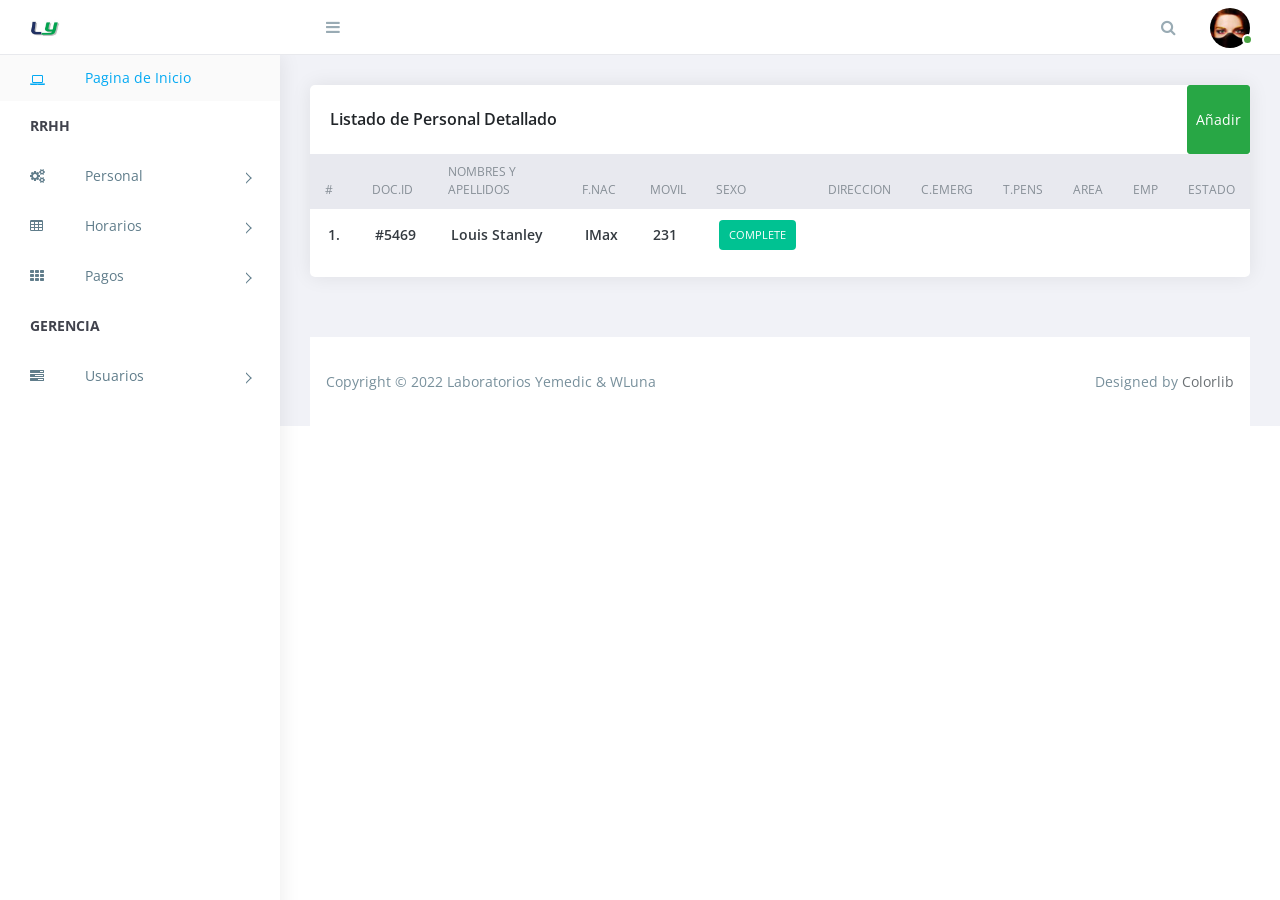
==== detallesPersonal.html @ c3672cf4 "Front Paginas de front para mostrar informacion sin modals de ingreso de informacion" ====
<!doctype html>
<html class="no-js" lang="es">
<head>
    <meta charset="utf-8">
    <meta http-equiv="X-UA-Compatible" content="IE=edge">
    <title>Laboratorios Yermedic - Virus</title>
    <meta name="description" content="Ela Admin - HTML5 Admin Template">
    <meta name="viewport" content="width=device-width, initial-scale=1">

    <link rel="apple-touch-icon" href="https://media-exp1.licdn.com/dms/image/C4D0BAQFACGJzlTq_3g/company-logo_200_200/0/1603932733398?e=2147483647&v=beta&t=RQSv37kl3bhIhgMnVl4vUYqnJke28mkpO6WRp7dadEI">
    <link rel="shortcut icon" href="https://media-exp1.licdn.com/dms/image/C4D0BAQFACGJzlTq_3g/company-logo_200_200/0/1603932733398?e=2147483647&v=beta&t=RQSv37kl3bhIhgMnVl4vUYqnJke28mkpO6WRp7dadEI">

    <link rel="stylesheet" href="https://cdn.jsdelivr.net/npm/normalize.css@8.0.0/normalize.min.css">
    <link rel="stylesheet" href="https://cdn.jsdelivr.net/npm/bootstrap@4.1.3/dist/css/bootstrap.min.css">
    <link rel="stylesheet" href="https://cdn.jsdelivr.net/npm/font-awesome@4.7.0/css/font-awesome.min.css">
    <link rel="stylesheet" href="https://cdn.jsdelivr.net/gh/lykmapipo/themify-icons@0.1.2/css/themify-icons.css">
    <link rel="stylesheet" href="https://cdn.jsdelivr.net/npm/pixeden-stroke-7-icon@1.2.3/pe-icon-7-stroke/dist/pe-icon-7-stroke.min.css">
    <link rel="stylesheet" href="https://cdnjs.cloudflare.com/ajax/libs/flag-icon-css/3.2.0/css/flag-icon.min.css">
    <link rel="stylesheet" href="assets/css/cs-skin-elastic.css">
    <link rel="stylesheet" href="assets/css/style.css">
    <!-- <script type="text/javascript" src="https://cdn.jsdelivr.net/html5shiv/3.7.3/html5shiv.min.js"></script> -->
    <link href="https://cdn.jsdelivr.net/npm/chartist@0.11.0/dist/chartist.min.css" rel="stylesheet">
    <link href="https://cdn.jsdelivr.net/npm/jqvmap@1.5.1/dist/jqvmap.min.css" rel="stylesheet">

    <link href="https://cdn.jsdelivr.net/npm/weathericons@2.1.0/css/weather-icons.css" rel="stylesheet" />
    <link href="https://cdn.jsdelivr.net/npm/fullcalendar@3.9.0/dist/fullcalendar.min.css" rel="stylesheet" />

</head>

<body>
    <!-- Left Panel -->
    <aside id="left-panel" class="left-panel">
        <nav class="navbar navbar-expand-sm navbar-default">
            <div id="main-menu" class="main-menu collapse navbar-collapse">
                <ul class="nav navbar-nav">
                    <li class="active">
                        <a href="index.html"><i class="menu-icon fa fa-laptop"></i>Pagina de Inicio</a>
                    </li>
                    <li class="menu-title">RRHH</li><!-- /.menu-title -->
                    <li class="menu-item-has-children dropdown">
                        <a href="#" class="dropdown-toggle" data-toggle="dropdown" aria-haspopup="true" aria-expanded="false"> <i class="menu-icon fa fa-cogs"></i>Personal</a>
                        <ul class="sub-menu children dropdown-menu"> 
                            <li><i class="fa fa-id-badge"></i><a href="ui-badges.html">Personal JJBoggio</a></li>
                            <li><i class="fa fa-bars"></i><a href="ui-tabs.html">Personal Yermedic</a></li>
                            <li><i class="fa fa-id-card-o"></i><a href="ui-cards.html">Personal Sideruk</a></li>
                            <!-- <li><i class="fa fa-spinner"></i><a href="ui-progressbar.html">Progress Bars</a></li> -->
                            <li><i class="fa fa-book"></i><a href="ui-switches.html">Lista de Personal</a></li>
                        </ul>
                    </li>
                    <li class="menu-item-has-children dropdown">
                        <a href="#" class="dropdown-toggle" data-toggle="dropdown" aria-haspopup="true" aria-expanded="false"> <i class="menu-icon fa fa-table"></i>Horarios</a>
                        <ul class="sub-menu children dropdown-menu">
                            <li><i class="fa fa-table"></i><a href="tables-basic.html">Horarios administrativos</a></li>
                            <li><i class="fa fa-table"></i><a href="tables-data.html">Horarios de operacion</a></li>
                            <li><i class="fa fa-table"></i><a href="tables-data.html">Asistencias</a></li>
                        </ul>
                    </li>
                    <li class="menu-item-has-children dropdown">
                        <a href="#" class="dropdown-toggle" data-toggle="dropdown" aria-haspopup="true" aria-expanded="false"> <i class="menu-icon fa fa-th"></i>Pagos</a>
                        <ul class="sub-menu children dropdown-menu">
                            <li><i class="menu-icon fa fa-th"></i><a href="forms-basic.html">Pagos administrativos</a></li>
                            <li><i class="menu-icon fa fa-th"></i><a href="forms-advanced.html">Pagos operarios</a></li>
                        </ul>
                    </li>

                    <li class="menu-title">Gerencia</li><!-- /.menu-title -->
                    <li class="menu-item-has-children dropdown">
                        <a href="#" class="dropdown-toggle" data-toggle="dropdown" aria-haspopup="true" aria-expanded="false"> <i class="menu-icon fa fa-tasks"></i>Usuarios</a>
                        <ul class="sub-menu children dropdown-menu">
                            <li><i class="menu-icon fa fa-fort-awesome"></i><a href="font-fontawesome.html">Registro</a></li>
                        </ul>
                    </li>
                    <!-- Charts -->
                    <!-- <li class="menu-item-has-children dropdown">
                        <a href="#" class="dropdown-toggle" data-toggle="dropdown" aria-haspopup="true" aria-expanded="false"> <i class="menu-icon fa fa-bar-chart"></i>Charts</a>
                        <ul class="sub-menu children dropdown-menu">
                            <li><i class="menu-icon fa fa-line-chart"></i><a href="charts-chartjs.html">Chart JS</a></li>
                            <li><i class="menu-icon fa fa-area-chart"></i><a href="charts-flot.html">Flot Chart</a></li>
                            <li><i class="menu-icon fa fa-pie-chart"></i><a href="charts-peity.html">Peity Chart</a></li>
                        </ul>
                    </li> -->
                </ul>
            </div><!-- /.navbar-collapse -->
        </nav>
    </aside>
    <!-- /#left-panel -->
    <!-- Right Panel -->
    <div id="right-panel" class="right-panel">
        <!-- Header-->
        <header id="header" class="header">
            <div class="top-left">
                <div class="navbar-header">
                    <a class="navbar-brand" href="./"><img src="assets/images/logo.jpg" alt="Logo" width="30" height="30"></a>
                    <a class="navbar-brand hidden" href="./"><img src="images/logo2.png" alt="Logo"></a>
                    <a id="menuToggle" class="menutoggle"><i class="fa fa-bars"></i></a>
                </div>
            </div>
            <div class="top-right">
                <div class="header-menu">
                    <div class="header-left">
                        <button class="search-trigger"><i class="fa fa-search"></i></button>
                        <div class="form-inline">
                            <form class="search-form">
                                <input class="form-control mr-sm-2" type="text" placeholder="Buscar ..." aria-label="Search">
                                <button class="search-close" type="submit"><i class="fa fa-close"></i></button>
                            </form>
                        </div>
                    </div>

                    <!-- Avatar de usuario -->
                    <div class="user-area dropdown float-right">
                        <a href="#" class="dropdown-toggle active" data-toggle="dropdown" aria-haspopup="true" aria-expanded="false">
                            <img class="user-avatar rounded-circle" src="assets/images/avatar/1.jpg" alt="User Avatar">
                        </a>

                        <div class="user-menu dropdown-menu">
                            <a class="nav-link" href="#"><i class="fa fa- user"></i>Wifi</a>

                            <a class="nav-link" href="#"><i class="fa fa-power -off"></i>Cerrar Sesion</a>
                        </div>
                    </div>

                </div>
            </div>
        </header>
        <!-- /#header -->
        <!-- Content -->
        <div class="content">
            <!-- Animated -->
            <div class="animated fadeIn">
                <div class="clearfix"></div>
                <!-- Orders -->
                <div class="orders">
                    <div class="row">
                        <div class="col">
                            <div class="card">
                                <div class="d-flex">
                                    <div class="card-body">
                                        <h4 class="box-title">Listado de Personal Detallado</h4>
                                    </div>
                                    <button class="btn btn-success btn-sm">
                                        Añadir
                                    </button>
                                </div>
                                <div class="card-body--">
                                    <div class="table-stats order-table ov-h">
                                        <table class="table ">
                                            <thead>
                                                <tr>
                                                    <th class="serial">#</th>
                                                    <th>Doc.Id</th>
                                                    <th>Nombres y Apellidos</th>
                                                    <th>F.Nac</th>
                                                    <th>Movil</th>
                                                    <th>Sexo</th>
                                                    <th>Direccion</th>
                                                    <th>C.Emerg</th>
                                                    <th>T.Pens</th>
                                                    <th>Area</th>
                                                    <th>Emp</th>
                                                    <th>Estado</th>
                                                </tr>
                                            </thead>
                                            <tbody>
                                                <tr>
                                                    <td class="serial">1.</td>
                                                    <td> #5469 </td>
                                                    <td>  <span class="name">Louis Stanley</span> </td>
                                                    <td> <span class="product">iMax</span> </td>
                                                    <td><span class="count">231</span></td>
                                                    <td>
                                                        <span class="badge badge-complete">Complete</span>
                                                    </td>
                                                </tr>                                               
                                            </tbody>
                                        </table>
                                    </div> <!-- /.table-stats -->
                                </div>
                            </div> <!-- /.card -->
                        </div>  <!-- /.col-lg-8 -->
                    </div>
                </div>
                <!-- /.orders -->
            </div>
            <!-- .animated -->
        </div>
        <!-- /.content -->
        <div class="clearfix"></div>
        <!-- Footer -->
        <footer class="site-footer">
            <div class="footer-inner bg-white">
                <div class="row">
                    <div class="col-sm-6">
                        Copyright &copy; 2022 Laboratorios Yemedic & WLuna
                    </div>
                    <div class="col-sm-6 text-right">
                        Designed by <a href="https://colorlib.com">Colorlib</a>
                    </div>
                </div>
            </div>
        </footer>
        <!-- /.site-footer -->
    </div>
    <!-- /#right-panel -->

    <!-- Scripts -->
    <script src="https://cdn.jsdelivr.net/npm/jquery@2.2.4/dist/jquery.min.js"></script>
    <script src="https://cdn.jsdelivr.net/npm/popper.js@1.14.4/dist/umd/popper.min.js"></script>
    <script src="https://cdn.jsdelivr.net/npm/bootstrap@4.1.3/dist/js/bootstrap.min.js"></script>
    <script src="https://cdn.jsdelivr.net/npm/jquery-match-height@0.7.2/dist/jquery.matchHeight.min.js"></script>
    <script src="assets/js/main.js"></script>

    <!--  Chart js -->
    <script src="https://cdn.jsdelivr.net/npm/chart.js@2.7.3/dist/Chart.bundle.min.js"></script>

    <!--Chartist Chart-->
    <script src="https://cdn.jsdelivr.net/npm/chartist@0.11.0/dist/chartist.min.js"></script>
    <script src="https://cdn.jsdelivr.net/npm/chartist-plugin-legend@0.6.2/chartist-plugin-legend.min.js"></script>

    <script src="https://cdn.jsdelivr.net/npm/jquery.flot@0.8.3/jquery.flot.min.js"></script>
    <script src="https://cdn.jsdelivr.net/npm/flot-pie@1.0.0/src/jquery.flot.pie.min.js"></script>
    <script src="https://cdn.jsdelivr.net/npm/flot-spline@0.0.1/js/jquery.flot.spline.min.js"></script>

    <script src="https://cdn.jsdelivr.net/npm/simpleweather@3.1.0/jquery.simpleWeather.min.js"></script>
    <script src="assets/js/init/weather-init.js"></script>

    <script src="https://cdn.jsdelivr.net/npm/moment@2.22.2/moment.min.js"></script>
    <script src="https://cdn.jsdelivr.net/npm/fullcalendar@3.9.0/dist/fullcalendar.min.js"></script>
    <script src="assets/js/init/fullcalendar-init.js"></script>

    <!--Local Stuff-->
    <script>
        
    </script>
</body>
</html>
---- assets/css/cs-skin-elastic.css ----
@font-face {
	font-family: 'icomoon';
	src:url('../fonts/icomoon/icomoon.eot?-rdnm34');
	src:url('../fonts/icomoon/icomoon.eot?#iefix-rdnm34') format('embedded-opentype'),
		url('../fonts/icomoon/icomoon.woff?-rdnm34') format('woff'),
		url('../fonts/icomoon/icomoon.ttf?-rdnm34') format('truetype'),
		url('../fonts/icomoon/icomoon.svg?-rdnm34#icomoon') format('svg');
	font-weight: normal;
	font-style: normal;
}

div.cs-skin-elastic {
	background: transparent;
	font-size: 1.5em;
	font-weight: 700;
	color: #5b8583;
}

@media screen and (max-width: 30em) {
	div.cs-skin-elastic { font-size: 1em; }
}

.cs-skin-elastic > span {
	background-color: #fff;
	z-index: 100;
}

.cs-skin-elastic > span::after {
	font-family: 'icomoon';
	content: '\e005';
	-webkit-backface-visibility: hidden;
	backface-visibility: hidden;
}

.cs-skin-elastic .cs-options {
	overflow: visible;
	background: transparent;
	opacity: 1;
	visibility: visible;
	padding-bottom: 1.25em;
	pointer-events: none;
}

.cs-skin-elastic.cs-active .cs-options {
	pointer-events: auto;
}

.cs-skin-elastic .cs-options > ul::before {
	content: '';
	position: absolute;
	width: 100%;
	height: 100%;
	left: 0;
	top: 0;
	-webkit-transform: scale3d(1,0,1);
	transform: scale3d(1,0,1);
	background: #fff;
	-webkit-transform-origin: 50% 0%;
	transform-origin: 50% 0%;
	-webkit-transition: -webkit-transform 0.3s;
	transition: transform 0.3s;
}

.cs-skin-elastic.cs-active .cs-options > ul::before {
	-webkit-transform: scale3d(1,1,1);
	transform: scale3d(1,1,1);
	-webkit-transition: none;
	transition: none;
	-webkit-animation: expand 0.6s ease-out;
  	animation: expand 0.6s ease-out;
}

.cs-skin-elastic .cs-options ul li {
	opacity: 0;
	-webkit-transform: translate3d(0,-25px,0);
	transform: translate3d(0,-25px,0);
	-webkit-transition: opacity 0.15s, -webkit-transform 0.15s;
	transition: opacity 0.15s, transform 0.15s;
}

.cs-skin-elastic.cs-active .cs-options ul li {
	-webkit-transform: translate3d(0,0,0);
	transform: translate3d(0,0,0);
	opacity: 1;
	-webkit-transition: none;
	transition: none;
	-webkit-animation: bounce 0.6s ease-out;
  	animation: bounce 0.6s ease-out;
}

/* Optional delays (problematic in IE 11/Win) */
/*
.cs-skin-elastic.cs-active .cs-options ul li:first-child {
	-webkit-animation-delay: 0.1s;
	animation-delay: 0.1s;
}

.cs-skin-elastic.cs-active .cs-options ul li:nth-child(2) {
	-webkit-animation-delay: 0.15s;
	animation-delay: 0.15s;
}

.cs-skin-elastic.cs-active .cs-options ul li:nth-child(3) {
	-webkit-animation-delay: 0.2s;
	animation-delay: 0.2s;
}

.cs-skin-elastic.cs-active .cs-options ul li:nth-child(4) {
	-webkit-animation-delay: 0.25s;
	animation-delay: 0.25s;
} 

/* with more items, more delays declarations are needed */


.cs-skin-elastic .cs-options span {
	background-repeat: no-repeat;
	background-position: 1.5em 50%;
	background-size: 2em auto;
	padding: 0.8em 1em 0.8em 4em;
}

.cs-skin-elastic .cs-options span:hover,
.cs-skin-elastic .cs-options li.cs-focus span,
.cs-skin-elastic .cs-options .cs-selected span {
	color: #1e4c4a;
}

.cs-skin-elastic .cs-options .cs-selected span::after {
	content: '';
}

.cs-skin-elastic .cs-options li.flag-france span {
	background-image: url(../img/france.svg);
}

.cs-skin-elastic .cs-options li.flag-brazil span {
	background-image: url(../img/brazil.svg);
}

.cs-skin-elastic .cs-options li.flag-safrica span {
	background-image: url(../img/south-africa.svg);
}

.cs-skin-elastic .cs-options li.flag-argentina span {
	background-image: url(../img/argentina.svg);
}

@-webkit-keyframes expand { 
	0% { -webkit-transform: scale3d(1,0,1); }
	25% { -webkit-transform: scale3d(1,1.2,1); }
	50% { -webkit-transform: scale3d(1,0.85,1); }
	75% { -webkit-transform: scale3d(1,1.05,1) }
	100% { -webkit-transform: scale3d(1,1,1); }
}

@keyframes expand { 
	0% { -webkit-transform: scale3d(1,0,1); transform: scale3d(1,0,1); }
	25% { -webkit-transform: scale3d(1,1.2,1); transform: scale3d(1,1.2,1); }
	50% { -webkit-transform: scale3d(1,0.85,1); transform: scale3d(1,0.85,1); }
	75% { -webkit-transform: scale3d(1,1.05,1); transform: scale3d(1,1.05,1); }
	100% { -webkit-transform: scale3d(1,1,1); transform: scale3d(1,1,1); }
}


@-webkit-keyframes bounce { 
	0% { -webkit-transform: translate3d(0,-25px,0); opacity:0; }
	25% { -webkit-transform: translate3d(0,10px,0); }
	50% { -webkit-transform: translate3d(0,-6px,0); }
	75% { -webkit-transform: translate3d(0,2px,0); }
	100% { -webkit-transform: translate3d(0,0,0); opacity: 1; }
}

@keyframes bounce { 
	0% { -webkit-transform: translate3d(0,-25px,0); transform: translate3d(0,-25px,0); opacity:0; }
	25% { -webkit-transform: translate3d(0,10px,0); transform: translate3d(0,10px,0); }
	50% { -webkit-transform: translate3d(0,-6px,0); transform: translate3d(0,-6px,0); }
	75% { -webkit-transform: translate3d(0,2px,0); transform: translate3d(0,2px,0); }
	100% { -webkit-transform: translate3d(0,0,0); transform: translate3d(0,0,0); opacity: 1; }
}


/* Default custom select styles */
div.cs-select {
	display: inline-block;
	vertical-align: middle;
	position: relative;
	text-align: left;
	background: #f1f2f7;
	z-index: 100;
	width: 100%;
	max-width: 80px;
	margin-left: 25px;
	-webkit-touch-callout: none;
	-webkit-user-select: none;
	-khtml-user-select: none;
	-moz-user-select: none;
	-ms-user-select: none;
	user-select: none;
}

div.cs-select:focus {
	outline: none; /* For better accessibility add a style for this in your skin */
}

.cs-select select {
	display: none;
}

.cs-select span {
	display: block;
	position: relative;
	cursor: pointer;
	padding: 9px 15px;
	white-space: nowrap;
	overflow: hidden;
	text-overflow: ellipsis;
}

/* Placeholder and selected option */

.cs-select > span::after,
.cs-select .cs-selected span::after {
	speak: none;
	position: absolute;
	top: 50%;
	-webkit-transform: translateY(-50%);
	transform: translateY(-50%);
	-webkit-font-smoothing: antialiased;
	-moz-osx-font-smoothing: grayscale;
}

.cs-select > span::after {
	content: "\f107";
	font-family: 'Fontawesome';
	right: 1em;
}

.cs-select .cs-selected span::after {
	content: '\2713';
	margin-left: 1em;
}

.cs-select.cs-active > span::after {
	-webkit-transform: translateY(-50%) rotate(180deg);
	transform: translateY(-50%) rotate(180deg);
}

div.cs-active {
	z-index: 200;
}

/* Options */
.cs-select .cs-options {
	position: absolute;
	overflow: hidden;
	width: 100%;
	background: #f1f2f7;
	visibility: hidden;
}

.cs-select.cs-active .cs-options {
	visibility: visible;
}

.cs-select ul {
	list-style: none;
	margin: 0;
	padding: 0;
	width: 100%;
}

.cs-select ul span {
	padding: 5px 15px;
}
.cs-select ul li {
	display: block;
}
.cs-select ul li.cs-focus span {
	background-color: #ddd;
}

/* Optgroup and optgroup label */
.cs-select li.cs-optgroup ul {
	padding-left: 1em;
}

.cs-select li.cs-optgroup > span {
	cursor: default;
}
---- assets/css/style.css ----
/* This css file is to over write bootstarp css
--------------------------------------------------------- /
* Theme Name: Ela Admin Template
* Theme URI: http://demos.jeweltheme.com/
* Author: jewel_theme
* Author URI: http://themeforest.net/user/jewel_theme/portfolio
* Description:
* Version: 1.0.0
* License: GNU General Public License v2 or later
* License URI: http://www.gnu.org/licenses/gpl-2.0.html
* Tags: html, themplate, Ela Admin
--------------------------------------------------------- */
/* 


Googel Fonts  */
@import url("https://fonts.googleapis.com/css?family=Open+Sans:400,600,700");
/* Googel Fonts End  

*/
@import url("https://fonts.googleapis.com/css?family=Open+Sans:400,600,700");
.bg-flat-color-1 {
  background: #00c292; }

.bg-flat-color-2 {
  background: #ab8ce4; }

.bg-flat-color-3 {
  background: #03a9f3; }

.bg-flat-color-4 {
  background: #fb9678; }

.bg-flat-color-5 {
  background: #66bb6a; }

.bg-flat-color-6 {
  background: #5c6bc0; }

.bg-transparent {
  background-color: transparent; }

.white-color {
  color: #fff; }

.flat-color-1 {
  color: #00c292; }

.flat-color-2 {
  color: #ab8ce4; }

.flat-color-3 {
  color: #03a9f3; }

.flat-color-4 {
  color: #fb9678; }

.flat-color-5 {
  color: #66bb6a; }

.flat-color-6 {
  color: #5c6bc0; }

.bg-twitter {
  background: #1da1f2; }

.bg-facebook {
  background: #3b5998; }

.bg-instagram {
  background: #833ab4; }

.bg- {
  background: #ef5350; }

.bg- {
  background: #4dbd74; }

.bg- {
  background: #66bb6a; }

.bg-white {
  background-color: #fff; }

.fade-5 {
  opacity: 0.5; }

.icon-lg {
  font-size: 4.68em; }

.fw-r {
  font-weight: normal; }

.color-gray {
  color: #868e96; }

.text-up {
  text-transform: uppercase; }

.br-0 {
  border: none !important; }

.black-rgba {
  background-color: rgba(0, 0, 0, 0.15) !important; }

.color-white {
  color: #fff !important; }

.color-red {
  color: #dc3545; }

.font-3xl {
  font-size: 2.8125em; }

.font-4xl {
  font-size: 3.75em; }

.width-90 {
  width: 90px; }

.height-15 {
  height: 15px; }

.height-93 {
  height: 93px; }

.height-100 {
  height: 100px; }

.inline-block {
  display: inline-block; }

.mb-15 {
  margin-bottom: 15px; }

/* 


Googel Fonts  */
/* Googel Fonts End  

*/
.bg-flat-color-1 {
  background: #00c292; }

.bg-flat-color-2 {
  background: #ab8ce4; }

.bg-flat-color-3 {
  background: #03a9f3; }

.bg-flat-color-4 {
  background: #fb9678; }

.bg-flat-color-5 {
  background: #66bb6a; }

.bg-flat-color-6 {
  background: #5c6bc0; }

.bg-transparent {
  background-color: transparent; }

.white-color {
  color: #fff; }

.flat-color-1 {
  color: #00c292; }

.flat-color-2 {
  color: #ab8ce4; }

.flat-color-3 {
  color: #03a9f3; }

.flat-color-4 {
  color: #fb9678; }

.flat-color-5 {
  color: #66bb6a; }

.flat-color-6 {
  color: #5c6bc0; }

.bg-twitter {
  background: #1da1f2; }

.bg-facebook {
  background: #3b5998; }

.bg-instagram {
  background: #833ab4; }

.bg- {
  background: #ef5350; }

.bg- {
  background: #4dbd74; }

.bg- {
  background: #66bb6a; }

.bg-white {
  background-color: #fff; }

.fade-5 {
  opacity: 0.5; }

.icon-lg {
  font-size: 4.68em; }

.fw-r {
  font-weight: normal; }

.color-gray {
  color: #868e96; }

.text-up {
  text-transform: uppercase; }

.br-0 {
  border: none !important; }

.black-rgba {
  background-color: rgba(0, 0, 0, 0.15) !important; }

.color-white {
  color: #fff !important; }

.color-red {
  color: #dc3545; }

.font-3xl {
  font-size: 2.8125em; }

.font-4xl {
  font-size: 3.75em; }

.width-90 {
  width: 90px; }

.height-15 {
  height: 15px; }

.height-93 {
  height: 93px; }

.height-100 {
  height: 100px; }

.inline-block {
  display: inline-block; }

.mb-15 {
  margin-bottom: 15px; }

.tdl-holder {
  margin: 0 auto; }
  .tdl-holder ul {
    list-style: none;
    margin: 0;
    padding: 0; }
  .tdl-holder li {
    position: relative;
    background-color: transparent;
    list-style: outside none none;
    margin: 0;
    padding: 7px 0; }
    .tdl-holder li:after, .tdl-holder li:before {
      content: "\f142";
      top: 24px;
      position: absolute;
      font: normal normal normal 14px/1 FontAwesome;
      -webkit-font-smoothing: antialiased;
      -moz-osx-font-smoothing: grayscale;
      z-index: 99;
      color: #99abb4; }
    .tdl-holder li:after {
      left: 10px; }
    .tdl-holder li:before {
      left: 14px; }
    .tdl-holder li span {
      margin-left: 30px;
      vertical-align: middle;
      -webkit-transition: all 0.2s linear;
      transition: all 0.2s linear; }
  .tdl-holder label {
    cursor: pointer;
    display: block;
    line-height: 50px;
    padding: 0 15px;
    padding-left: 30px;
    position: relative;
    margin: 0 !important;
    background: #fafafa;
    color: #99abb4;
    font-size: 15px;
    -webkit-transition: all 0.2s linear;
    transition: all 0.2s linear; }
    .tdl-holder label:hover {
      background-color: rgba(153, 171, 180, 0.1); }
    .tdl-holder label a {
      border-radius: 50%;
      color: rgba(153, 171, 180, 0.5);
      float: right;
      line-height: normal;
      margin-top: 15px;
      text-align: center;
      text-decoration: none;
      height: 16px;
      width: 20px;
      -webkit-transition: all 0.2s linear;
      transition: all 0.2s linear; }
      .tdl-holder label a:hover {
        color: rgba(153, 171, 180, 0.8); }
  .tdl-holder input[type="checkbox"] {
    cursor: pointer;
    opacity: 0;
    position: absolute; }
    .tdl-holder input[type="checkbox"] + i {
      border: 1px solid rgba(153, 171, 180, 0.3);
      display: block;
      height: 18px;
      position: absolute;
      top: 15px;
      width: 18px;
      z-index: 1; }
    .tdl-holder input[type="checkbox"]:checked + i::after {
      content: "\e64c";
      font-family: 'themify';
      display: block;
      color: rgba(153, 171, 180, 0.5);
      left: 0;
      position: absolute;
      top: -16px;
      z-index: 2; }
    .tdl-holder input[type="checkbox"]:checked ~ span {
      text-decoration: line-through; }
  .tdl-holder input[type="text"] {
    height: 60px;
    margin-top: 20px;
    font-size: 14px; }

.transition {
  -webkit-transition: all 0.3s ease;
  transition: all 0.3s ease; }

body {
  display: table;
  font-family: "Open Sans", sans-serif;
  font-size: 16px;
  width: 100%; }

p {
  font-size: 16px;
  font-family: "Open Sans", sans-serif;
  font-weight: 400;
  line-height: 24px;
  color: #878787; }

p:focus {
  border: none;
  outline: 0; }

a, button {
  text-decoration: none;
  outline: none !important;
  color: #878787;
  -webkit-transition: all 0.25s ease;
  transition: all 0.25s ease; }

a:hover,
a:focus {
  text-decoration: none;
  color: #000; }

h1,
h2,
h3,
h4,
h5,
h6 {
  margin: 0; }

h5 {
  font-size: 1em; }

ul,
ol {
  padding-left: 0; }

.btn:focus,
button:focus {
  -webkit-box-shadow: none !important;
          box-shadow: none !important;
  outline: 0; }

.btn.disabled, .btn:disabled {
  cursor: not-allowed; }

img {
  max-width: 100%; }

.modal-header {
  display: block; }

.mb-0 {
  margin-bottom: 0; }

.pb-0 {
  padding-bottom: 0; }

.ov-h {
  overflow: hidden; }

.btn,
button,
input,
textarea {
  -webkit-box-shadow: none;
          box-shadow: none;
  outline: 0 !important; }

.no-padding {
  padding: 0 !important; }

.progress-thin {
  border-radius: 0;
  height: 5px; }

canvas {
  max-width: 100%; }

.btn {
  border-radius: 3px; }

.text-muted {
  font-size: 14px; }
  .text-muted.muted-black {
    color: #333648 !important;
    font-weight: 600; }

.progress-box {
  margin-bottom: 30px; }
  .progress-box .por-title {
    font-size: 1em;
    font-weight: 600;
    color: #868e96;
    padding-bottom: 5px; }
  .progress-box .por-txt {
    font-size: 13px;
    padding-bottom: 5px; }

.order-table {
  position: relative; }
  .order-table:after, .order-table:before {
    content: "";
    position: absolute;
    top: 0px;
    height: 37px;
    width: 10px;
    background: #e8e9ef; }
  .order-table:after {
    right: -1px; }
  .order-table:before {
    left: -1px; }
  .order-table tr th {
    background: #e8e9ef; }
  .order-table tr td:last-child, .order-table tr th:last-child {
    text-align: right; }
  .order-table tr:last-child td {
    border: none; }
  .order-table .badge {
    color: white;
    padding: 10px;
    text-transform: uppercase;
    font-weight: normal; }
  .order-table .badge-complete {
    background: #00c292; }
  .order-table .badge-pending {
    background: #fb9678; }

.messenger-box {
  padding-top: 15px; }
  .messenger-box ul {
    padding-left: 0;
    display: inline-block;
    width: 100%;
    padding-bottom: 15px; }
  .messenger-box li {
    list-style: none;
    padding-bottom: 20px; }
  .messenger-box .avatar {
    width: 64px;
    float: left; }
    .messenger-box .avatar img {
      border-radius: 100%; }
    .messenger-box .avatar .send-time {
      font-size: 11px;
      text-align: center;
      padding-top: 5px; }
  .messenger-box .msg-box {
    margin-left: 84px; }
  .messenger-box .inner-box {
    position: relative;
    border-radius: 10px;
    background-color: #f1f2f7;
    font-size: 14px;
    color: #9aa0a4;
    padding: 14px 20px;
    display: table; }
    .messenger-box .inner-box .name {
      font-size: 16px;
      padding-bottom: 10px; }
    .messenger-box .inner-box:after {
      content: "";
      position: absolute;
      top: 10px;
      left: -18px;
      width: 18px;
      height: 18px;
      border-style: solid;
      border-width: 9px;
      border-color: transparent #f1f2f7 transparent transparent; }
  .messenger-box .msg-sent .avatar, .messenger-box .msg-sent .msg-box {
    float: right; }
  .messenger-box .msg-sent .msg-box {
    margin-left: 0;
    margin-right: 20px; }
  .messenger-box .msg-sent .inner-box:after {
    left: inherit;
    right: -18px;
    border-color: transparent transparent transparent #f1f2f7; }
  .messenger-box .send-mgs {
    margin-top: 20px;
    margin-bottom: 9px;
    position: relative; }
    .messenger-box .send-mgs .yourmsg {
      margin-right: 55px; }
      .messenger-box .send-mgs .yourmsg input {
        border: 1px solid #eceff1;
        height: 40px;
        line-height: 40px;
        font-size: 14px;
        border-radius: 7px; }
    .messenger-box .send-mgs .msg-send-btn {
      background: #03a9f3;
      color: #fff;
      font-size: 28px;
      border-radius: 7px;
      padding: 0;
      text-align: center;
      height: 40px;
      width: 40px;
      position: absolute;
      right: 0;
      top: 0; }

/* Global Styles */
/* Main Styles */
aside.left-panel {
  background: #fff;
  height: 100vh;
  padding: 0;
  vertical-align: top;
  width: 280px;
  -webkit-box-shadow: 1px 0 20px rgba(0, 0, 0, 0.08);
          box-shadow: 1px 0 20px rgba(0, 0, 0, 0.08);
  position: fixed;
  left: 0;
  bottom: 0;
  top: 55px;
  z-index: 999; }
  aside.left-panel:hover {
    overflow-x: scroll; }

.open aside.left-panel:hover {
  overflow-x: inherit; }

.small-device .right-panel {
  margin-left: 83px; }

.navbar {
  background: #fff;
  border-radius: 0;
  border: none;
  display: inline-block;
  margin: 0;
  padding: 0;
  vertical-align: top; }
  .navbar .main-menu {
    float: left;
    padding: 0;
    padding-bottom: 50px; }
  .navbar .menu-title {
    color: #41434d;
    clear: both;
    display: block;
    font-family: 'Open Sans';
    font-size: 14px;
    font-weight: 700;
    line-height: 50px;
    padding: 0;
    text-transform: uppercase;
    width: 100%; }
  .navbar .navbar-nav {
    float: none;
    position: relative; }
    .navbar .navbar-nav > li {
      padding-left: 30px;
      padding-right: 30px; }
      .navbar .navbar-nav > li.active {
        background: #fafafa; }
    .navbar .navbar-nav li {
      width: 100%; }
      .navbar .navbar-nav li.active .menu-icon, .navbar .navbar-nav li:hover .toggle_nav_button:before,
      .navbar .navbar-nav li .toggle_nav_button.nav-open:before {
        color: #03a9f3; }
      .navbar .navbar-nav li .dropdown-toggle:after {
        display: none; }
      .navbar .navbar-nav li > a {
        background: none !important;
        color: #607d8b;
        display: inline-block;
        font-size: 14px;
        line-height: 26px;
        padding: 10px 0;
        position: relative;
        width: 100%; }
        .navbar .navbar-nav li > a:hover, .navbar .navbar-nav li > a:hover .menu-icon {
          color: #03a9f3; }
        .navbar .navbar-nav li > a .menu-icon {
          color: #607d8b;
          float: left;
          margin-top: 8px;
          width: 55px;
          text-align: left;
          z-index: 9; }
        .navbar .navbar-nav li > a .menu-title-text {
          font-size: 14px; }
        .navbar .navbar-nav li > a .badge {
          border-radius: 0;
          font-weight: 600;
          float: right;
          margin: 6px 0 0 0;
          padding: 0.4em 0.5em; }
      .navbar .navbar-nav li.menu-item-has-children {
        position: relative; }
        .navbar .navbar-nav li.menu-item-has-children a {
          line-height: 30px; }
          .navbar .navbar-nav li.menu-item-has-children a:before {
            content: "";
            position: absolute;
            top: 23px;
            right: 0;
            width: 8px;
            height: 8px;
            border-style: solid;
            border-width: 1px;
            border-color: #607d8b #607d8b transparent transparent;
            -webkit-transform: rotate(45deg);
                    transform: rotate(45deg);
            -webkit-transition: all .25s ease;
            transition: all .25s ease; }
          .navbar .navbar-nav li.menu-item-has-children a:hover:before {
            border-color: #03a9f3 #03a9f3 transparent transparent; }
        .navbar .navbar-nav li.menu-item-has-children .sub-menu {
          background: #fff;
          border: none;
          -webkit-box-shadow: none;
                  box-shadow: none;
          overflow-y: hidden;
          padding: 0 0 0 35px; }
          .navbar .navbar-nav li.menu-item-has-children .sub-menu li {
            position: relative; }
          .navbar .navbar-nav li.menu-item-has-children .sub-menu i {
            color: #c8c9ce;
            float: left;
            padding: 0;
            position: absolute;
            left: 0;
            font-size: 14px;
            top: 9px; }
          .navbar .navbar-nav li.menu-item-has-children .sub-menu a {
            padding: 2px 0 2px 30px; }
            .navbar .navbar-nav li.menu-item-has-children .sub-menu a:before {
              content: '';
              display: none; }
            .navbar .navbar-nav li.menu-item-has-children .sub-menu a .menu-icon {
              top: 13px;
              text-align: left;
              width: 25px; }
        .navbar .navbar-nav li.menu-item-has-children.show a:before {
          border-color: transparent #607d8b #607d8b transparent;
          top: 20px;
          right: -5px; }
        .navbar .navbar-nav li.menu-item-has-children.show a:hover:before {
          border-color: transparent #03a9f3 #03a9f3 transparent; }
        .navbar .navbar-nav li.menu-item-has-children.show .sub-menu {
          max-height: 1000px;
          opacity: 1;
          position: static !important; }

.navbar .navbar-nav > .active > a,
.navbar .navbar-nav > .active > a:focus,
.navbar .navbar-nav > .active > a:hover {
  color: #03a9f3; }

.navbar-nav li span.count {
  background: #a9d86e;
  border-radius: 50%;
  color: #fff;
  font-family: 'Open Sans';
  font-size: 9px;
  font-weight: 700;
  float: right;
  height: 20px;
  width: 20px;
  line-height: 20px;
  margin-right: 15px;
  text-align: center; }

.open .navbar .navbar-brand.hidden {
  display: block; }
.open .sub-menu .subtitle {
  display: block;
  font-size: 15px;
  line-height: 35px;
  color: #607d8b;
  border-bottom: 1px solid rgba(96, 125, 139, 0.15); }
.open .sub-menu i {
  left: 15px !important; }

.sub-menu .subtitle {
  display: none; }
  .sub-menu .subtitle > .menu-icon {
    display: none; }

.open aside.left-panel {
  max-width: 83px;
  width: 83px; }
  .open aside.left-panel .navbar .navbar-header {
    padding: 0; }
  .open aside.left-panel .navbar .navbar-brand {
    display: none; }
    .open aside.left-panel .navbar .navbar-brand.hidden {
      display: block !important;
      text-align: center;
      width: 100%; }
      .open aside.left-panel .navbar .navbar-brand.hidden img {
        max-width: 100%;
        margin: 0 auto; }
    .open aside.left-panel .navbar .navbar-brand.d-md-none {
      display: block !important;
      margin: 13px 0 0;
      min-height: 67px;
      padding: 0;
      text-align: center; }
  .open aside.left-panel .navbar .navbar-nav:before {
    display: none !important; }
  .open aside.left-panel .navbar .navbar-nav li {
    position: relative;
    padding: 0 15px; }
    .open aside.left-panel .navbar .navbar-nav li a {
      font-size: 0;
      z-index: 0;
      -webkit-transition: none;
      transition: none; }
      .open aside.left-panel .navbar .navbar-nav li a .menu-icon {
        font-size: 20px;
        z-index: -1;
        text-align: center;
        width: inherit; }
      .open aside.left-panel .navbar .navbar-nav li a .menu-title-text {
        font-size: 0; }
      .open aside.left-panel .navbar .navbar-nav li a .badge {
        display: none; }
    .open aside.left-panel .navbar .navbar-nav li > a {
      max-width: 60px;
      padding-left: 0; }
    .open aside.left-panel .navbar .navbar-nav li.menu-item-has-children {
      overflow: hidden; }
      .open aside.left-panel .navbar .navbar-nav li.menu-item-has-children ul {
        padding-left: 0; }
      .open aside.left-panel .navbar .navbar-nav li.menu-item-has-children .sub-menu {
        display: block;
        left: 83px;
        top: 0; }
        .open aside.left-panel .navbar .navbar-nav li.menu-item-has-children .sub-menu li a {
          display: block;
          font-size: 14px;
          max-width: inherit;
          padding: 2px 15px 2px 25px;
          width: 100%; }
          .open aside.left-panel .navbar .navbar-nav li.menu-item-has-children .sub-menu li a .menu-icon {
            text-align: center; }
      .open aside.left-panel .navbar .navbar-nav li.menu-item-has-children.show {
        overflow: visible; }
        .open aside.left-panel .navbar .navbar-nav li.menu-item-has-children.show .sub-menu {
          position: absolute !important;
          width: 180px;
          -webkit-box-shadow: 1px 0 20px rgba(0, 0, 0, 0.08);
                  box-shadow: 1px 0 20px rgba(0, 0, 0, 0.08); }
    .open aside.left-panel .navbar .navbar-nav li span.count {
      display: none;
      margin-right: 5px;
      z-index: 1; }
    .open aside.left-panel .navbar .navbar-nav li.active a:after {
      content: '';
      display: none; }
  .open aside.left-panel .navbar .navbar-nav .menu-title {
    font-size: 0;
    line-height: 0;
    opacity: 0;
    padding: 0; }
  .open aside.left-panel .menutoggle {
    background-color: #dc3545;
    color: #fff !important;
    right: -20px;
    text-align: center; }

/* Right panel */
.right-panel {
  background: #f1f2f7;
  margin-left: 280px;
  margin-top: 55px; }
  .right-panel .top-left {
    width: 350px;
    float: left; }
  .right-panel .top-rigth {
    float: left; }
  .right-panel .breadcrumbs {
    float: left;
    margin-top: 30px;
    padding: 0 1.875em;
    width: 100%; }
    .right-panel .breadcrumbs .breadcrumbs-inner {
      background-color: #fff; }
    .right-panel .breadcrumbs .col-lg-8 .page-header {
      float: left; }
  .right-panel .page-header {
    min-height: 50px;
    margin: 0px;
    padding: 0px 15px;
    background: #ffffff;
    border-bottom: 0px; }
    .right-panel .page-header h1 {
      font-size: 18px;
      padding: 15px 0; }
    .right-panel .page-header .breadcrumb {
      margin: 0px;
      padding: 13.5px 0;
      background: #fff;
      text-transform: capitalize; }
    .right-panel .page-header .breadcrumb > li + li:before {
      padding: 0 5px;
      color: #ccc;
      content: "/\00a0"; }

.right-panel header.header {
  background: #fff;
  border-bottom: 1px solid #e8e9ed;
  -webkit-box-shadow: none;
          box-shadow: none;
  clear: both;
  padding: 0 30px;
  height: 55px;
  position: fixed;
  left: 280px;
  left: 0;
  right: 0;
  top: 0;
  z-index: 999; }
.right-panel .navbar-brand {
  width: 250px;
  display: inline-block; }
.right-panel .menutoggle {
  padding-top: 7px; }
.right-panel .navbar-header {
  width: 100%;
  background-color: #fff;
  padding: 0 1.25em 0 0; }
  .right-panel .navbar-header > a {
    display: inline-block; }
.right-panel .navbar-brand {
  line-height: 42px; }
  .right-panel .navbar-brand img {
    max-width: 145px; }
  .right-panel .navbar-brand.hidden {
    display: none; }

.open .right-panel {
  margin-left: 83px; }
.open .let-panel {
  z-index: 999; }

header.fixed-top {
  background: #fff;
  padding: 20px; }

.menutoggle {
  background-color: transparent;
  color: #99abb4 !important;
  cursor: pointer;
  font-size: 1em;
  height: 40px;
  line-height: 40px;
  width: 40px;
  display: block;
  text-align: right; }

.search-trigger {
  background: transparent;
  border: none;
  color: #99abb4;
  cursor: pointer;
  font-size: 16px;
  line-height: 55px;
  padding: 0;
  width: 43px; }

header .form-inline {
  background: #131c21;
  display: none;
  height: 55px;
  margin: 0;
  width: 100%;
  position: absolute;
  left: 0;
  top: 0;
  z-index: 9999; }
  header .form-inline .search-form {
    height: 100%;
    max-width: 1025px;
    margin: 0 auto;
    position: relative; }
    header .form-inline .search-form input[type="text"] {
      background: #131c21;
      border: none;
      border-radius: 0;
      -webkit-box-shadow: none;
              box-shadow: none;
      color: #d3d3d3;
      font-size: 16px;
      height: inherit;
      margin-right: 0 !important;
      padding: 10px 36px 10px 15px;
      width: 100%; }
    header .form-inline .search-form input[type="text"].active,
    header .form-inline .search-form input[type="text"]:focus {
      border-color: rgba(0, 0, 0, 0.125);
      outline: 0; }
    header .form-inline .search-form button {
      background: transparent;
      border: none;
      color: #fff;
      font-size: 16px;
      position: absolute;
      right: 15px;
      top: 50%;
      margin-top: -14px !important; }
    header .form-inline .search-form button:active,
    header .form-inline .search-form button:focus,
    header .form-inline .search-form button:visited,
    header .form-inline .search-form .btn-outline-success:hover {
      background: transparent;
      border: none !important;
      -webkit-box-shadow: none;
              box-shadow: none;
      outline: 0 !important; }
    header .form-inline .search-form.close {
      display: none; }

.header-left {
  display: inline-block; }

.header-left.open .form-inline {
  display: block; }

.header-left .dropdown {
  display: inline-block; }
  .header-left .dropdown .dropdown-toggle {
    background: transparent;
    border: none;
    color: #99abb4;
    font-size: 16px;
    line-height: 55px;
    padding-top: 0;
    padding-bottom: 0; }
    .header-left .dropdown .dropdown-toggle:after {
      display: none; }
    .header-left .dropdown .dropdown-toggle .count {
      border-radius: 50%;
      color: #fff;
      font-size: 11px;
      height: 15px;
      width: 15px;
      line-height: 15px;
      right: 0;
      top: 12px;
      position: absolute; }
    .header-left .dropdown .dropdown-toggle:active, .header-left .dropdown .dropdown-toggle:focus, .header-left .dropdown .dropdown-toggle:visited {
      background: none !important;
      border-color: transparent !important;
      color: #292b35 !important; }
  .header-left .dropdown .dropdown-menu {
    background: #fff;
    border: none;
    border-radius: 0;
    -webkit-box-shadow: none;
            box-shadow: none;
    top: 52px !important;
    left: inherit !important;
    right: 0 !important;
    -webkit-box-shadow: 0 3px 12px rgba(0, 0, 0, 0.05);
            box-shadow: 0 3px 12px rgba(0, 0, 0, 0.05);
    line-height: 35px; }
    .header-left .dropdown .dropdown-menu p {
      font-size: 15px;
      margin: 0;
      padding: 5px 15px; }
    .header-left .dropdown .dropdown-menu .dropdown-item {
      color: #99abb4;
      font-size: 13px;
      padding: 10px 15px 3px;
      text-overflow: ellipsis;
      -webkit-transition: all .25s;
      transition: all .25s; }
      .header-left .dropdown .dropdown-menu .dropdown-item:hover {
        background: rgba(233, 236, 239, 0.5); }
      .header-left .dropdown .dropdown-menu .dropdown-item .photo {
        float: left;
        margin-right: 15px;
        width: 25px; }
      .header-left .dropdown .dropdown-menu .dropdown-item .message .name {
        margin-top: -5px; }
      .header-left .dropdown .dropdown-menu .dropdown-item .message .time {
        font-size: 11px; }
      .header-left .dropdown .dropdown-menu .dropdown-item .message p {
        clear: both;
        font-size: 14px;
        margin: 0;
        padding: 0;
        text-overflow: ellipsis; }

.header-menu {
  display: -webkit-box;
  display: -ms-flexbox;
  display: flex;
  -webkit-box-pack: end;
      -ms-flex-pack: end;
          justify-content: flex-end; }
  .header-menu .dropdown {
    line-height: 55px;
    margin-top: 0 !important; }
    .header-menu .dropdown .dropdown-toggle {
      line-height: 55px; }

.user-area .dropdown-toggle {
  position: relative;
  z-index: 0; }
  .user-area .dropdown-toggle:before {
    content: "";
    position: absolute;
    right: -3px;
    bottom: 10px;
    background: #868e96;
    width: 11px;
    height: 11px;
    border-radius: 100%;
    border: 2px  solid white;
    z-index: 1; }
  .user-area .dropdown-toggle.active:before {
    background: #49a342; }

.dropdown-menu {
  border-radius: 0;
  -webkit-transform: none !important;
          transform: none !important; }

.for-notification .dropdown-menu .dropdown-item {
  padding: 5px 15px !important;
  text-overflow: ellipsis; }
  .for-notification .dropdown-menu .dropdown-item i {
    float: left;
    font-size: 14px;
    margin: 5px 5px 0 0;
    text-align: left;
    width: 20px; }
  .for-notification .dropdown-menu .dropdown-item p {
    padding: 0 !important;
    text-overflow: ellipsis; }

.user-area {
  float: right;
  padding-right: 0;
  position: relative;
  padding-left: 20px; }
  .user-area .user-menu {
    background: #fff;
    border: none;
    left: inherit !important;
    right: 0;
    top: 54px !important;
    margin: 0;
    max-width: 150px;
    padding: 5px 10px;
    position: absolute;
    width: 100%;
    z-index: 999;
    min-width: 150px;
    -webkit-box-shadow: 0 3px 12px rgba(0, 0, 0, 0.05);
            box-shadow: 0 3px 12px rgba(0, 0, 0, 0.05); }
    .user-area .user-menu .nav-link {
      color: #607d8b;
      display: block;
      font-size: 13px;
      line-height: 22px;
      padding: 5px 0; }
      .user-area .user-menu .nav-link > i {
        margin-right: 10px; }
  .user-area .user-avatar {
    float: right;
    width: 40px; }
  .user-area .user-info .name {
    color: #8c8c8c;
    font-size: 14px;
    position: relative;
    text-transform: uppercase; }
  .user-area .count {
    background: #d9534f;
    border-radius: 50%;
    color: #fff;
    font-family: 'Open Sans';
    font-size: 9px;
    font-weight: 700;
    float: right;
    height: 20px;
    width: 20px;
    line-height: 20px;
    text-align: center; }
  .user-area .dropdown-toggle {
    line-height: 55px;
    height: 55px;
    display: -webkit-box;
    display: -ms-flexbox;
    display: flex;
    -webkit-box-pack: center;
        -ms-flex-pack: center;
            justify-content: center;
    -webkit-box-align: center;
        -ms-flex-align: center;
            align-items: center; }
    .user-area .dropdown-toggle:after {
      display: none; }

#menuToggle2 {
  padding-left: 25px; }

#language-select {
  color: #f1f2f7;
  float: right;
  margin: 7px 20px 0 0;
  max-width: 80px; }
  #language-select:focus, #language-select:visited {
    border: none;
    outline: 0; }
  #language-select .flag-icon {
    line-height: 55px; }
  #language-select .dropdown-toggle::after {
    display: none; }
  #language-select .dropdown-menu {
    background: #fff;
    border: none;
    border-radius: 0;
    left: -8px !important;
    min-width: inherit;
    padding: 0 5px;
    top: 81px !important; }
    #language-select .dropdown-menu .dropdown-item {
      line-height: 1.5;
      margin-right: 0;
      max-width: 25px;
      padding: 0; }
      #language-select .dropdown-menu .dropdown-item:hover {
        background: #fff; }
      #language-select .dropdown-menu .dropdown-item .flag-icon {
        line-height: 1.5;
        margin-right: 0;
        width: 25px; }

.notification-show + .dropdown-menu,
.message-show + .dropdown-menu,
.language-show + .dropdown-menu {
  display: block; }

.content {
  float: left;
  padding: 1.875em;
  width: 100%; }

.card {
  margin-bottom: 1.875em;
  border-radius: 5px;
  padding: 0;
  border: 0px solid transparent;
  -webkit-box-shadow: 0 0 20px rgba(0, 0, 0, 0.08);
          box-shadow: 0 0 20px rgba(0, 0, 0, 0.08); }
  .card .box-title {
    font-weight: 600;
    font-size: 1em;
    padding: 5px 0; }
  .card .weather-title.box-title {
    padding: 0 15px;
    line-height: 50px;
    background: #fff;
    border-radius: 5px 5px 0 0; }
  .card.weather-box .card-body {
    padding-top: 0; }
  .card.weather-box .top {
    background: #eceff1;
    margin-left: -20px;
    margin-right: -20px;
    padding: 20px;
    padding-top: 22px;
    overflow: hidden; }
    .card.weather-box .top .wi {
      float: left;
      width: 100px;
      text-align: left;
      padding-bottom: 10px; }
      .card.weather-box .top .wi:before {
        font-size: 60px; }
    .card.weather-box .top .updates {
      font-size: 14px;
      text-align: right; }
    .card.weather-box .top .currently {
      font-size: 22px;
      text-align: right; }
  .card.weather-box .middle {
    clear: both;
    position: relative;
    height: 80px;
    color: #333648; }
    .card.weather-box .middle .city {
      padding-top: 15px;
      width: 100%;
      font-weight: 700;
      font-size: 16px; }
      .card.weather-box .middle .city span {
        font-size: 14px;
        display: block;
        font-weight: 400; }
    .card.weather-box .middle .temp {
      position: absolute;
      font-size: 34px;
      top: 10px;
      right: 0; }
      .card.weather-box .middle .temp span {
        font-size: 16px; }
  .card.weather-box .nextdays {
    clear: both;
    padding-top: 22px;
    text-align: center;
    margin-left: -20px;
    margin-right: -20px;
    border-top: 1px solid #ededed;
    background: #fff;
    font-family: "Open Sans", sans-serif; }
    .card.weather-box .nextdays .days {
      display: inline-block;
      width: 20%;
      font-size: 14px; }
      .card.weather-box .nextdays .days span {
        display: block; }
  .card .card-top,
  .card .card-footer {
    background: #fafafa;
    border-bottom: 1px solid #e8e9ef;
    float: left;
    padding: .75em 1.125em;
    width: 100%; }
    .card .card-top .card-title,
    .card .card-footer .card-title {
      color: #343a40;
      font-size: .875em;
      font-weight: 600;
      padding-top: 5px;
      text-transform: capitalize; }
    .card .card-top button,
    .card .card-footer button {
      background: none;
      border: none;
      -webkit-box-shadow: none;
              box-shadow: none;
      color: #868e96;
      font-size: 12px;
      padding: 0 5px; }
    .card .card-top[class*="bg"] .card-title,
    .card .card-footer[class*="bg"] .card-title {
      color: #fff; }
    .card .card-top[class*="bg"] button,
    .card .card-footer[class*="bg"] button {
      color: #fff; }
    .card .card-top.p-0 .card-title,
    .card .card-footer.p-0 .card-title {
      padding: 1.125em; }
    .card .card-top.bg-flat-color-1,
    .card .card-footer.bg-flat-color-1 {
      background: #5c6bc0;
      border: none; }
    .card .card-top.bg-flat-color-2,
    .card .card-footer.bg-flat-color-2 {
      background: #42a5f5;
      border: none; }
    .card .card-top.bg-flat-color-3,
    .card .card-footer.bg-flat-color-3 {
      background: #ffa726;
      border: none; }
    .card .card-top.bg-flat-color-4,
    .card .card-footer.bg-flat-color-4 {
      background: #ef5350;
      border: none; }
    .card .card-top.bg-flat-color-5,
    .card .card-footer.bg-flat-color-5 {
      background: #4dbd74;
      border: none; }
    .card .card-top.bg-flat-color-6,
    .card .card-footer.bg-flat-color-6 {
      background: #66bb6a;
      border: none; }
  .card .card-left {
    width: 60%; }
  .card .card-right {
    width: 40%; }
  .card .card-body {
    float: left;
    padding: 1.25em;
    position: relative;
    width: 100%; }
  .card h4 {
    font-size: 1.1rem; }
  .card .user-header .media img {
    border: 5px solid rgba(255, 255, 255, 0.3);
    border-radius: 50%;
    -webkit-border-radius: 50%; }
  .card .card-header .card-actions button {
    display: block;
    float: left;
    width: 50px;
    padding: .75rem 0;
    margin: 0 !important;
    color: #fff;
    outline: 0;
    text-align: center;
    background: transparent;
    border: 0;
    border-left: 1px solid rgba(120, 130, 140, 0.4); }
  .card .card-footer {
    padding: 0.65rem 1.25rem;
    background-color: #f0f3f5;
    border-top: 1px solid #c2cfd6; }
    .card .card-footer ul li {
      display: table-cell;
      padding: 0 1rem;
      text-align: center; }
  .card .nav-tabs {
    margin-bottom: -1px; }
    .card .nav-tabs a {
      border-radius: 0;
      color: #b5bcc2;
      font-size: 12px;
      font-weight: 700;
      padding: .25em .5em;
      text-transform: uppercase; }
      .card .nav-tabs a:hover {
        border-color: transparent; }
    .card .nav-tabs .active a {
      border-color: #e8e9ef;
      color: #868e96 !important; }

.action-menu .dropdown-toggle i {
  font-size: 12px; }
.action-menu .dropdown-toggle::after {
  display: none; }

.flotBar1,
.flotLine1 {
  height: 75px; }

.traffic-chart .ct-area {
  fill-opacity: .7; }

.traffic-chart .ct-series-a .ct-area,
.traffic-chart .ct-series-a .ct-slice-donut-solid,
.traffic-chart .ct-series-a .ct-slice-pie {
  fill: #66bb6a; }

.traffic-chart .ct-series-b .ct-area,
.traffic-chart .ct-series-b .ct-slice-donut-solid,
.traffic-chart .ct-series-b .ct-slice-pie {
  fill: #ef5350; }

.traffic-chart .ct-series-c .ct-area,
.traffic-chart .ct-series-c .ct-slice-donut-solid,
.traffic-chart .ct-series-c .ct-slice-pie {
  fill: #5c6bc0; }

.flotRealtime2 {
  height: 445px; }

.traffic-chart {
  height: 34vh; }

#flotBar2 {
  height: 168px; }

.gauge.g1 svg {
  fill: #ffa726 !important; }

#area_chart {
  max-height: 280px; }

#flotLine5 {
  height: 50px; }

#flotPie1 {
  height: 90px; }
  #flotPie1 .pieLabel {
    display: none; }
  #flotPie1 .legend tr {
    padding-bottom: 5px; }
  #flotPie1 .legendColorBox {
    float: left;
    margin: 2px 5px 0 0; }
    #flotPie1 .legendColorBox > div {
      border: none !important; }
  #flotPie1 .legendLabel {
    color: #868e96;
    font-family: 'Open Sans';
    font-size: 12px; }

/* Stats Table */
.table-stats table {
  font-family: 'Open Sans'; }
  .table-stats table th,
  .table-stats table td {
    border: none;
    border-bottom: 1px solid #e8e9ef;
    color: #868e96;
    font-size: 12px;
    font-weight: normal;
    padding: .75em 1.25em;
    text-transform: uppercase; }
    .table-stats table th img,
    .table-stats table td img {
      margin-right: 10px;
      max-width: 45px; }
    .table-stats table th .name,
    .table-stats table td .name {
      color: #343a40;
      font-size: 14px;
      text-transform: capitalize; }
  .table-stats table td {
    color: #343a40;
    font-size: 14px;
    font-weight: 600;
    text-transform: capitalize;
    vertical-align: middle; }

/* Timeline */
.timeline li {
  font-family: 'Open Sans';
  list-style: none;
  padding: 5px 0;
  position: relative; }
  .timeline li i {
    border-radius: 50%;
    color: #fff;
    font-size: 12px;
    height: 30px;
    width: 30px;
    line-height: 30px;
    text-align: center; }
  .timeline li span {
    color: #868e96;
    display: block;
    font-size: 14px; }
    .timeline li span a {
      color: #343a40; }
  .timeline li .time {
    font-size: 12px;
    padding-bottom: 15px; }
  .timeline li img {
    margin: 10px 5px 15px 0;
    max-height: 40px; }
.timeline .media-body {
  border-bottom: 1px solid #e8e9ef; }

/* Weather */
.widget .card-footer {
  border-top-color: #e8e9ef; }
.widget .weather-footer li {
  float: left;
  position: relative;
  width: 33.33%; }
  .widget .weather-footer li:before {
    content: '';
    background: #e8e9ef;
    height: 32px;
    width: 1px;
    top: 5px;
    right: 7.5px;
    position: absolute; }
  .widget .weather-footer li:last-child:before {
    display: none; }
  .widget .weather-footer li span {
    display: block; }
.widget .pt-0 {
  padding-top: 0 !important; }
.widget .social .rounded-circle {
  max-width: 130px;
  margin-top: -65px; }
.widget .social .weather-footer i {
  color: #868e96;
  font-size: 20px;
  line-height: 1;
  margin-top: -3px; }

/* Tabs */
.nav-tabs a.active {
  color: #555;
  cursor: default;
  background-color: #fff;
  border: 1px solid #ddd;
  border-bottom-color: transparent; }
.nav-tabs .dropdown .dropdown-menu {
  top: 100% !important; }

.custom-tab .nav-tabs > a.active,
.custom-tab .nav-tabs > .active > a:focus,
.custom-tab .nav-tabs > li.active > a:hover {
  border-color: transparent transparent;
  color: #ff2e44;
  position: relative; }

.custom-tab .nav-tabs > a.active:after,
.custom-tab .nav-tabs > li.active > a:focus:after,
.custom-tab .nav-tabs > li.active > a:hover:after {
  background: #ff2e44;
  bottom: -1px;
  content: "";
  height: 2px;
  left: 0;
  position: absolute;
  right: 0;
  width: 100%;
  z-index: 999; }

.card .card-header .card-actions {
  float: right; }
  .card .card-header .card-actions [class*="btn"] {
    border-left: 1px solid rgba(120, 130, 140, 0.4);
    color: #878787;
    display: inline-block;
    font-size: 16px;
    float: left;
    padding: 0 7px;
    width: inherit;
    text-align: center; }

.social-buttons .card-body p button {
  padding-top: 0;
  padding-left: 0;
  padding-bottom: 0; }
.social-buttons .only-icon .card-body p button {
  padding: 0; }
.social-buttons .social i {
  padding: 0 10px;
  width: inherit !important; }
.social-buttons .only-text p button {
  padding: 0 .5rem; }

.buttons button {
  margin: 2px 0; }

/* Ribons */
.corner-ribon {
  text-align: center;
  width: 71px;
  height: 71px;
  position: absolute;
  right: 0;
  top: 0;
  font-size: 20px; }

.corner-ribon i {
  padding: 10px 0 0 35px;
  color: #fff; }

.twt-feed .wtt-mark {
  color: rgba(255, 255, 255, 0.15);
  font-size: 160px;
  position: absolute;
  top: 10px;
  left: 40%; }

.twt-feed {
  -webkit-border-radius: 4px 4px 0 0;
  color: #FFFFFF;
  padding: 40px 10px 10px;
  position: relative;
  min-height: 170px; }

.weather-category {
  padding: 15px 0;
  color: #74829C; }
  .weather-category ul li {
    width: 32%;
    text-align: center;
    border-right: 1px solid #e6e6e6;
    display: inline-block; }

.twt-feed.blue-bg {
  background: #58C9F3; }

.twt-category {
  display: inline-block;
  margin-bottom: 11px;
  margin-top: 10px;
  width: 100%; }
  .twt-category ul li {
    color: #bdbdbd;
    font-size: 13px; }

.twt-footer {
  padding: 12px 15px; }

.twt-footer, .twt-footer a {
  color: #d2d2d2; }

/* Button Reset */
.btn, .button {
  display: inline-block;
  font-weight: 400;
  text-align: center;
  white-space: nowrap;
  vertical-align: middle;
  -webkit-transition: all .15s ease-in-out;
  transition: all .15s ease-in-out;
  border-radius: 3;
  cursor: pointer; }

/* Icons */
.icon-section {
  margin: 0 0 3em;
  clear: both;
  overflow: hidden; }

.icon-container {
  width: 240px;
  padding: .7em 0;
  float: left;
  position: relative;
  text-align: left; }

.icon-container [class^="ti-"],
.icon-container [class*=" ti-"] {
  color: #000;
  position: absolute;
  margin-top: 3px;
  -webkit-transition: .3s;
  transition: .3s; }

.icon-container:hover [class^="ti-"],
.icon-container:hover [class*=" ti-"] {
  font-size: 2.2em;
  margin-top: -5px; }

.icon-container:hover .icon-name {
  color: #000; }

.icon-name {
  color: #aaa;
  margin-left: 35px;
  font-size: 14px;
  -webkit-transition: .3s;
  transition: .3s; }

.icon-container:hover .icon-name {
  margin-left: 45px; }

.fontawesome-icon-list .page-header {
  border-bottom: 1px solid #C9CDD7;
  padding-bottom: 9px;
  margin: 30px 0px 27px 0px; }
.fontawesome-icon-list h2 {
  margin-top: 0;
  font-size: 20px;
  font-weight: 300; }
.fontawesome-icon-list i {
  font-style: 16px;
  padding-right: 10px; }

.social-box i {
  line-height: 110px; }
.social-box ul {
  display: inline-block;
  margin: 7px 0 0;
  padding: 10px;
  width: 100%; }
  .social-box ul li {
    color: #949CA0;
    font-size: 14px;
    font-weight: 700;
    padding: 0 10px 0 0;
    text-align: right; }
    .social-box ul li:last-child {
      padding-left: 10px;
      padding-right: 0;
      text-align: left; }
    .social-box ul li span {
      font-size: 14px; }

.login-logo {
  text-align: center;
  margin-bottom: 15px; }
  .login-logo span {
    color: #ffffff;
    font-size: 24px; }

.login-content {
  max-width: 540px;
  margin: 8vh auto; }

.login-form {
  background: #ffffff;
  padding: 30px 30px 20px;
  border-radius: 2px; }

.login-form h4 {
  color: #878787;
  text-align: center;
  margin-bottom: 50px; }

.login-form .checkbox {
  color: #878787; }

.login-form .checkbox label {
  text-transform: none; }

.login-form .btn {
  width: 100%;
  text-transform: uppercase;
  font-size: 14px;
  padding: 15px;
  border: 0px; }

.login-form label {
  color: #878787;
  text-transform: uppercase; }

.login-form label a {
  color: #ff2e44; }

.social-login-content {
  margin: 0px -30px;
  border-top: 1px solid #e7e7e7;
  border-bottom: 1px solid #e7e7e7;
  padding: 30px 0px;
  background: #fcfcfc; }

.social-button {
  padding: 0 30px; }
  .social-button .facebook {
    background: #3b5998;
    color: #fff; }
    .social-button .facebook:hover {
      background: #344e86; }
  .social-button .twitter {
    background: #00aced;
    color: #fff; }
    .social-button .twitter:hover {
      background: #0099d4; }

.social-button i {
  padding: 19px; }

.register-link a {
  color: #ff2e44; }

.cpu-load {
  width: 100%;
  height: 272px;
  font-size: 14px;
  line-height: 1.2em; }

.cpu-load-data-content {
  font-size: 18px;
  font-weight: 400;
  line-height: 40px; }

.cpu-load-data {
  margin-bottom: 30px; }

.cpu-load-data li {
  display: inline-block;
  width: 32.5%;
  text-align: center;
  border-right: 1px solid #e7e7e7; }

.cpu-load-data li:last-child {
  border-right: 0px; }

.nestable-cart {
  overflow: hidden; }

/* Forms */
.input-group-addon {
  background-color: transparent;
  border-left: 0; }

.input-group-addon, .input-group-btn {
  white-space: nowrap;
  vertical-align: middle; }

.input-group-addon {
  padding: .5rem .75rem;
  margin-bottom: 0;
  font-size: 1rem;
  font-weight: 400;
  line-height: 1.25;
  color: #495057;
  text-align: center;
  background-color: #e9ecef;
  border: 1px solid rgba(0, 0, 0, 0.15);
  border-radius: .25rem; }

.flotTip {
  background: #252525;
  border: 1px solid #252525;
  padding: 5px 15px;
  color: #ffffff; }

.flot-container {
  -webkit-box-sizing: border-box;
          box-sizing: border-box;
  width: 100%;
  height: 275px;
  padding: 20px 15px 15px;
  margin: 15px auto 30px;
  background: transparent; }

.flot-pie-container {
  height: 275px; }

.flotBar-container {
  height: 275px; }

.flot-line {
  width: 100%;
  height: 100%;
  font-size: 14px;
  line-height: 1.2em; }

.legend table {
  border-spacing: 5px; }

#chart1,
#flotBar,
#flotCurve {
  width: 100%;
  height: 275px; }

.morris-hover {
  position: absolute;
  z-index: 1; }

.morris-hover.morris-default-style .morris-hover-row-label {
  font-weight: bold;
  margin: 0.25em 0; }

.morris-hover.morris-default-style .morris-hover-point {
  white-space: nowrap;
  margin: 0.1em 0; }

.morris-hover.morris-default-style {
  border-radius: 2px;
  padding: 10px 12px;
  color: #666;
  background: rgba(0, 0, 0, 0.7);
  border: none;
  color: #fff !important; }

.morris-hover-point {
  color: rgba(255, 255, 255, 0.8) !important; }

#morris-bar-chart {
  height: 285px; }

.map, .vmap {
  width: 100%;
  height: 400px; }

.btn-toolbar {
  float: left !important; }
  .btn-toolbar .btn-outline-secondary:not([disabled]):not(.disabled):active,
  .btn-toolbar .btn-outline-secondary:not([disabled]):not(.disabled).active,
  .btn-toolbar .show > .btn-outline-secondary.dropdown-toggle {
    background-color: #212529;
    border-color: #212529;
    -webkit-box-shadow: none;
    box-shadow: none;
    color: #fff; }
  .btn-toolbar .btn-outline-secondary:hover {
    background-color: #212529;
    border-color: #212529;
    color: #fff; }

/*    Widget One
---------------------------*/
.dib {
  display: inline-block; }

.stat-widget-one .stat-icon {
  vertical-align: top; }

.stat-widget-one .stat-icon i {
  font-size: 30px;
  border-width: 3px;
  border-style: solid;
  border-radius: 100px;
  padding: 15px;
  font-weight: 900;
  display: inline-block; }

.stat-widget-one .stat-content {
  margin-left: 30px;
  margin-top: 7px; }

.stat-widget-one .stat-text {
  font-size: 14px;
  color: #868e96; }

.stat-widget-one .stat-digit {
  font-size: 24px;
  color: #373757; }

/*    Widget Two
---------------------------*/
.stat-widget-two {
  text-align: center; }

.stat-widget-two .stat-digit {
  font-size: 1.75rem;
  font-weight: 500;
  color: #373757; }

.stat-widget-two .stat-digit i {
  font-size: 18px;
  margin-right: 5px; }

.stat-widget-two .stat-text {
  font-size: 16px;
  margin-bottom: 5px;
  color: #868e96; }

.stat-widget-two .progress {
  height: 8px;
  margin-bottom: 0;
  margin-top: 20px;
  -webkit-box-shadow: none;
          box-shadow: none; }

.stat-widget-two .progress-bar {
  -webkit-box-shadow: none;
          box-shadow: none; }

/*    Widget Three
---------------------------*/
.stat-widget-three .stat-icon {
  display: inline-block;
  padding: 33px;
  position: absolute;
  line-height: 21px; }

.stat-widget-three .stat-icon i {
  font-size: 30px;
  color: #ffffff; }

.stat-widget-three .stat-content {
  text-align: center;
  padding: 15px;
  margin-left: 90px; }

.stat-widget-three .stat-digit {
  font-size: 30px; }

.stat-widget-three .stat-text {
  padding-top: 4px; }

.home-widget-three .stat-icon {
  line-height: 19px;
  padding: 27px; }

.home-widget-three .stat-digit {
  font-size: 24px;
  font-weight: 300;
  color: #373757; }

.home-widget-three .stat-content {
  text-align: center;
  margin-left: 60px;
  padding: 13px; }

/*    Widget Four
---------------------------*/
.stat-widget-four {
  position: relative; }
  .stat-widget-four .stat-icon {
    display: inline-block;
    position: absolute;
    top: 5px; }
  .stat-widget-four i {
    display: block;
    font-size: 36px; }
  .stat-widget-four .stat-content {
    margin-left: 40px;
    text-align: center; }
  .stat-widget-four .stat-heading {
    font-size: 20px; }

/*    Widget Five
---------------------------*/
.stat-widget-five {
  min-height: 60px; }
  .stat-widget-five .stat-icon {
    font-size: 50px;
    line-height: 50px;
    position: absolute;
    left: 30px;
    top: 20px; }
  .stat-widget-five .stat-content {
    margin-left: 100px; }
  .stat-widget-five .stat-text {
    color: #455a64;
    font-size: 20px; }
  .stat-widget-five .stat-heading {
    color: #99abb4;
    font-size: 14px; }

.horizontal:before {
  background: #ffffff;
  bottom: 0;
  content: "";
  height: 38px;
  left: 0;
  margin: 0 auto;
  position: absolute;
  right: 0;
  width: 1px; }

/* Mixed Styles */
.badges h1, .badges h2, .badges h3, .badges h4, .badges h5, .badges h6 {
  margin: 5px 0; }

.vue-lists ul, .vue-lists ol {
  padding-left: 30px; }

.card .dropdown.float-right .dropdown-menu {
  left: inherit !important;
  right: 0 !important;
  top: 93% !important; }

.dataTables_paginate .pagination {
  border-radius: 0; }
  .dataTables_paginate .pagination li {
    border-radius: 0 !important; }
    .dataTables_paginate .pagination li a {
      border-radius: 0 !important;
      color: #292b35; }
    .dataTables_paginate .pagination li.active a {
      background: #292b35;
      border-color: #292b35;
      color: #fff; }
    .dataTables_paginate .pagination li:hover a {
      background: #292b35;
      border-color: #292b35;
      color: #fff; }

/* Footer */
footer.site-footer {
  padding: 0 1.875em; }
  footer.site-footer .footer-inner {
    color: #78909c;
    font-family: 'Open Sans';
    font-size: 14px;
    line-height: 1.5;
    padding: 2.45em 1.125em; }
    footer.site-footer .footer-inner a {
      color: #6a7074; }

.calender-cont {
  position: relative;
  padding-top: 20px; }
  .calender-cont .fc-title {
    color: #fff; }
  .calender-cont .fc-center {
    position: absolute;
    top: 0;
    left: 0; }
    .calender-cont .fc-center h2 {
      font-size: 16px;
      font-weight: 700; }
  .calender-cont td .fc-event {
    border: 0px solid transparent;
    padding: 1px; }
  .calender-cont td .fc-time {
    color: white;
    font-weight: 400;
    font-size: 11px;
    padding: 2px; }
  .calender-cont .fc-left .fc-button-group {
    position: absolute;
    top: 0;
    right: 0; }
    .calender-cont .fc-left .fc-button-group button {
      height: 20px;
      width: 20px;
      line-height: 18px;
      padding: 0;
      border: 0px solid transparent;
      background: #eceff1;
      color: #889196; }
      .calender-cont .fc-left .fc-button-group button.fc-prev-button {
        margin-right: 4px; }
      .calender-cont .fc-left .fc-button-group button .fc-icon {
        font-size: 11px; }
      .calender-cont .fc-left .fc-button-group button:hover {
        background: #d8d8d8; }
  .calender-cont.widget-calender {
    padding-top: 20px; }
    .calender-cont.widget-calender td, .calender-cont.widget-calender th {
      font-size: 14px;
      border: 0px solid transparent; }
    .calender-cont.widget-calender .fc-right {
      display: none; }
    .calender-cont.widget-calender .fc-today-button {
      display: none; }
    .calender-cont.widget-calender .fc-widget-content {
      height: 45px !important;
      min-height: 45px !important; }
    .calender-cont.widget-calender .fc-day-grid-container {
      max-height: 250px !important;
      overflow: hidden !important; }

@media (max-width: 1680px) {
  .timeline li {
    padding: 2px 0; } }
@media (max-width: 1368px) {
  .twt-category {
    margin-bottom: 0; }

  .twt-feed {
    max-height: 155px; }
    .twt-feed img {
      height: 75px;
      width: 75px; }

  .stat-widget-one .stat-content {
    margin-left: 15px; }

  .card-body {
    padding: 15px; }

  .badges button {
    margin: 2px 0; }

  #g2 {
    padding-top: 33px; }

  .timeline li .time {
    padding-bottom: 10px; }

  .height-93 {
    height: 75px; }

  .height-100 {
    height: 90px; }

  .widget .row.p-4.height-93 {
    padding: 1.125em 1.75em !important; }
  .widget .card-footer.p-3.bg-white.text-center {
    padding: .9em !important; }

  .weather h3.fw-r.text-white {
    font-size: 1.125em; }
  .weather span {
    font-size: 12px; } }
@media (max-width: 1024px) {
  .open aside.left-panel {
    width: 280px;
    max-width: 280px; }

  aside.left-panel:hover {
    overflow-x: inherit; }

  aside.left-panel.open-menu {
    overflow-x: scroll; }

  aside.left-panel {
    max-width: 83px;
    width: 83px; }
    aside.left-panel .navbar .navbar-header {
      padding: 0; }
    aside.left-panel .navbar .navbar-brand {
      display: none; }
      aside.left-panel .navbar .navbar-brand.hidden {
        padding: 0 0 10px;
        text-align: center;
        width: 100%; }
        aside.left-panel .navbar .navbar-brand.hidden img {
          max-width: 100%;
          margin: 0 auto; }
      aside.left-panel .navbar .navbar-brand.d-md-none {
        margin: 13px 0 0;
        min-height: 67px;
        padding: 0;
        text-align: center; }
    aside.left-panel .navbar .navbar-nav:before {
      display: none !important; }
    aside.left-panel .navbar .navbar-nav li {
      position: relative; }
      aside.left-panel .navbar .navbar-nav li a {
        font-size: 0;
        z-index: 0;
        -webkit-transition: none;
        transition: none; }
        aside.left-panel .navbar .navbar-nav li a .menu-icon {
          font-size: 20px;
          z-index: -1;
          text-align: center;
          width: inherit; }
        aside.left-panel .navbar .navbar-nav li a .menu-title-text {
          font-size: 0; }
        aside.left-panel .navbar .navbar-nav li a .badge {
          display: none; }
      aside.left-panel .navbar .navbar-nav li > a {
        max-width: 60px;
        padding-left: 0; }
      aside.left-panel .navbar .navbar-nav li.menu-item-has-children {
        overflow: hidden; }
        aside.left-panel .navbar .navbar-nav li.menu-item-has-children a:before {
          content: '';
          display: none; }
        aside.left-panel .navbar .navbar-nav li.menu-item-has-children ul {
          padding-left: 0; }
        aside.left-panel .navbar .navbar-nav li.menu-item-has-children .sub-menu {
          display: block;
          left: inherit;
          right: -160px;
          top: 0; }
          aside.left-panel .navbar .navbar-nav li.menu-item-has-children .sub-menu li a {
            display: block;
            font-size: 14px;
            max-width: inherit;
            padding: 2px 15px 2px 35px;
            width: 100%; }
            aside.left-panel .navbar .navbar-nav li.menu-item-has-children .sub-menu li a .menu-icon {
              text-align: center; }
          aside.left-panel .navbar .navbar-nav li.menu-item-has-children .sub-menu i {
            left: 10px; }
        aside.left-panel .navbar .navbar-nav li.menu-item-has-children.show {
          overflow: visible; }
          aside.left-panel .navbar .navbar-nav li.menu-item-has-children.show .sub-menu {
            position: absolute !important; }
      aside.left-panel .navbar .navbar-nav li span.count {
        display: none;
        margin-right: 5px;
        z-index: 1; }
      aside.left-panel .navbar .navbar-nav li.active a:after {
        content: '';
        display: none; }
    aside.left-panel .navbar .navbar-nav .menu-title {
      font-size: 0;
      line-height: 0;
      opacity: 0;
      padding: 0; }
    aside.left-panel .menutoggle {
      display: none; }
    aside.left-panel.open-menu {
      max-width: 280px;
      width: 280px; }
      aside.left-panel.open-menu .navbar .navbar-nav li > a {
        width: 100%;
        max-width: 100%;
        font-size: 14px; }
        aside.left-panel.open-menu .navbar .navbar-nav li > a .menu-icon {
          width: 55px;
          font-size: inherit;
          text-align: left; }
      aside.left-panel.open-menu .navbar .navbar-nav li.menu-item-has-children.show .sub-menu {
        position: static !important;
        margin-left: 45px; }
      aside.left-panel.open-menu .navbar .navbar-nav .menu-title {
        padding-left: 30px;
        padding-right: 30px;
        font-size: 14px;
        line-height: 50px;
        opacity: 1; }

  .navbar .main-menu {
    padding: 0; }

  #language-select,
  .user-area .dropdown-toggle,
  header .form-inline {
    height: 48px; }

  .header-left .dropdown .dropdown-menu {
    top: 47px !important; }

  #language-select .dropdown-menu {
    top: 49px !important; }

  .user-area .user-menu {
    top: 51px !important; }

  .content {
    padding: 1.25em; }

  .flotRealtime2 {
    height: 330px; }

  .card {
    margin-bottom: 1.25em; }
    .card .card-header {
      position: relative; }
      .card .card-header strong {
        display: block; }
      .card .card-header small {
        float: left; }
      .card .card-header .card-actions {
        right: 0;
        top: .75rem;
        position: absolute; }

  .card-footer.bg-white.br-0.pl-5.pr-5.pt-0.pb-5 {
    padding-bottom: 1.5em !important;
    padding-left: 1em !important;
    padding-right: 1em !important; }

  #g2 {
    height: auto !important;
    padding-top: 7px; }

  #flotBar2 {
    height: 150px; }

  #g1 {
    margin-top: 0 !important;
    margin-bottom: 0 !important;
    padding-top: 0 !important; }

  .card-footer.bg-white [class*="float"] {
    display: block;
    float: none !important;
    text-align: center; }
    .card-footer.bg-white [class*="float"].currency {
      display: inline-block; }
    .card-footer.bg-white [class*="float"].fa {
      display: inline-block;
      float: left !important; }

  #traffic-chart {
    height: 232px !important; }

  i.p-4.font-3xl.width-90.text-center.mr-3.float-left.text-light {
    font-size: 1.8125em;
    width: 75px; }

  .card i + h4 {
    display: inline;
    padding-top: 1em !important; }

  .timeline li img {
    margin: 0px 5px 5px 0; }

  .timeline li span {
    padding-bottom: 8px !important; }

  .card-footer.bg-white.br-0.pl-5.pr-5.pt-1.pb-4.mb-3 {
    padding-left: 1em !important;
    padding-right: 1em !important; }

  .font-4xl {
    font-size: 2.75em; }

  .media.p-4.height-100,
  .widget .row.p-4.height-93 {
    padding: 1rem !important; }

  .height-100 {
    height: 63px; }

  .widget .social .rounded-circle {
    max-width: 60px;
    margin-top: 8px; }

  footer.site-footer {
    padding: 0 1.125em; }
    footer.site-footer .footer-inner {
      padding: 1.75em 1em; } }
@media (max-width: 992px) {
  [class*="col"].no-padding {
    -webkit-box-flex: 0;
        -ms-flex: none;
            flex: none; } }
@media (max-width: 768px) {
  .navbar {
    height: 100vh; }
    .navbar .navbar-nav li.menu-item-has-children > a:before {
      display: block !important; }
    .navbar .main-menu {
      float: none;
      padding-bottom: 70px; }

  .left-panel {
    display: none; }

  aside.left-panel {
    overflow: scroll; }

  .right-panel header.header {
    height: 62px; }
  .right-panel .top-left, .right-panel .top-right {
    width: 100%;
    float: none;
    background: white; }
  .right-panel .menutoggle {
    float: right; }
  .right-panel .navbar-header {
    padding: 0; }
  .right-panel header.header {
    position: static; }
    .right-panel header.header .top-left {
      position: fixed;
      top: 0;
      left: 0;
      right: 0;
      padding: 0 30px;
      z-index: 999;
      border-bottom: 1px solid #dcdcdc; }
    .right-panel header.header .top-right {
      padding: 0 30px; }

  .small-device .right-panel {
    margin-left: 0; }

  #left-panel {
    max-width: 100%;
    width: 100%; }
    #left-panel .navbar .navbar-nav li > a {
      max-width: inherit;
      font-size: 14px; }
      #left-panel .navbar .navbar-nav li > a .menu-icon {
        width: 55px;
        text-align: left;
        font-size: 14px; }
    #left-panel .navbar .navbar-nav li.menu-item-has-children.show .sub-menu {
      position: static !important;
      padding-left: 50px; }

  .orders {
    overflow: hidden; }

  .order-table .avatar, .order-table .serial {
    display: none; } }
@media (max-width: 575px) {
  #left-panel .navbar {
    display: inherit; }
    #left-panel .navbar .main-menu {
      display: inherit; }
    #left-panel .navbar .sub-menu.children {
      display: none; }
    #left-panel .navbar .sub-menu.children.show {
      display: block; }

  .right-panel .navbar-brand {
    width: 220px;
    padding-bottom: 5px; }
  .right-panel .menutoggle {
    width: 20px; } }
#cellPaiChart {
  height: 160px; }
  #cellPaiChart .pieLabel {
    top: 50px !important; }
    #cellPaiChart .pieLabel div {
      font-size: 16px !important; }
  #cellPaiChart #pieLabel1 {
    left: 20px !important; }
  #cellPaiChart #pieLabel0 {
    left: inherit !important;
    right: 20px !important; }

/*# sourceMappingURL=style.css.map */

#weatherWidget .currentDesc {
  color: #ffffff!important;
}
  .traffic-chart {
      min-height: 335px;
  }
  #flotPie1  {
      height: 150px;
  }
  #flotPie1 td {
      padding:3px;
  }
  #flotPie1 table {
      top: 20px!important;
      right: -10px!important;
  }
  .chart-container {
      display: table;
      min-width: 270px ;
      text-align: left;
      padding-top: 10px;
      padding-bottom: 10px;
  }
  #flotLine5  {
       height: 105px;
  }

  #flotBarChart {
      height: 150px;
  }
  #cellPaiChart{
      height: 160px;
  }
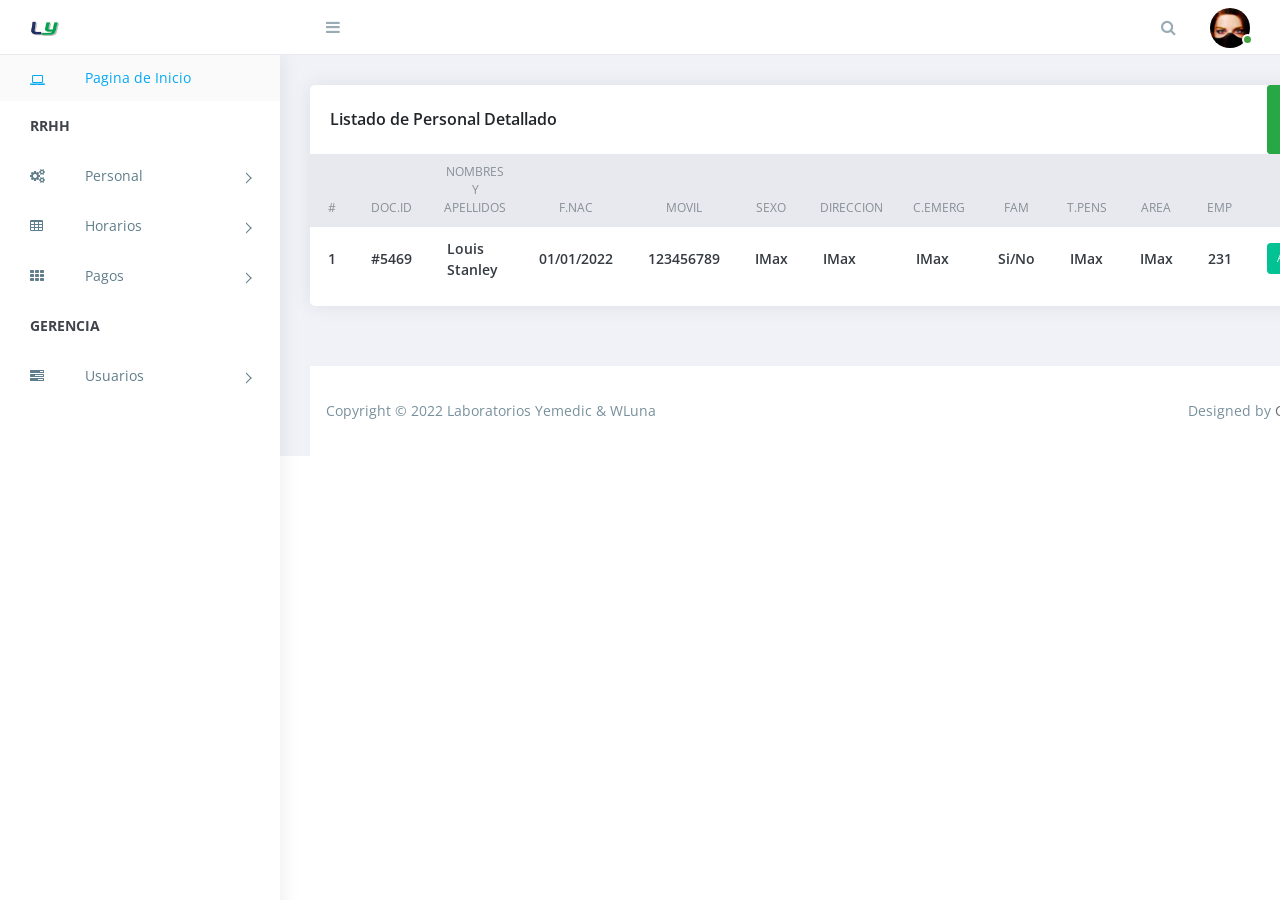
==== commit 45c94468: "Modal Añadido deModal de registro de personal" ====
--- a/detallesPersonal.html
+++ b/detallesPersonal.html
@@ -138,14 +138,15 @@
                                     <div class="card-body">
                                         <h4 class="box-title">Listado de Personal Detallado</h4>
                                     </div>
-                                    <button class="btn btn-success btn-sm">
+                                    <!-- Button trigger modal -->
+                                    <button type="button" class="btn btn-success" data-toggle="modal" data-target="#registromodal">
                                         Añadir
                                     </button>
                                 </div>
                                 <div class="card-body--">
                                     <div class="table-stats order-table ov-h">
-                                        <table class="table ">
-                                            <thead>
+                                        <table class="table">
+                                            <thead class="text-center">
                                                 <tr>
                                                     <th class="serial">#</th>
                                                     <th>Doc.Id</th>
@@ -155,6 +156,7 @@
                                                     <th>Sexo</th>
                                                     <th>Direccion</th>
                                                     <th>C.Emerg</th>
+                                                    <th>Fam</th>
                                                     <th>T.Pens</th>
                                                     <th>Area</th>
                                                     <th>Emp</th>
@@ -163,13 +165,20 @@
                                             </thead>
                                             <tbody>
                                                 <tr>
-                                                    <td class="serial">1.</td>
+                                                    <td class="serial">1</td>
                                                     <td> #5469 </td>
                                                     <td>  <span class="name">Louis Stanley</span> </td>
+                                                    <td> <span class="product">01/01/2022</span> </td>
+                                                    <td> <span class="product">123456789</span> </td>
+                                                    <td> <span class="product">iMax</span> </td>
+                                                    <td> <span class="product">iMax</span> </td>
+                                                    <td> <span class="product">iMax</span> </td>
+                                                    <td> <span class="product">si/no</span> </td>
+                                                    <td> <span class="product">iMax</span> </td>
                                                     <td> <span class="product">iMax</span> </td>
                                                     <td><span class="count">231</span></td>
                                                     <td>
-                                                        <span class="badge badge-complete">Complete</span>
+                                                        <span class="badge badge-complete">Activo</span>
                                                     </td>
                                                 </tr>                                               
                                             </tbody>
@@ -203,6 +212,67 @@
     </div>
     <!-- /#right-panel -->
 
+    <!-- Modal -->
+    <form action="" method="post">
+        <div class="modal fade" id="registromodal" tabindex="-1" aria-labelledby="exampleModalLabel" aria-hidden="true">
+            <div class="modal-dialog modal-lg">
+                <div class="modal-content">
+                    <div class="modal-header">
+                        <h5 class="modal-title" id="registromodal">Registro de Personal</h5>
+                    </div>
+                    <div class="modal-body">
+                        <div class="row">
+                            <div class="col">
+                                <div class="form-group">
+                                    <label for="nombreinput">Nombres</label>
+                                    <input type="text" class="form-control" id="nombresInput" name="nombres">
+                                </div>
+                            </div>
+                            <div class="col">
+                                <div class="form-group">
+                                    <label for="exampleFormControlInput1">Apellidos</label>
+                                    <input type="text" class="form-control" id="apellidosInput" name="apellidos">
+                                </div>
+                            </div>
+                        </div>
+                        <div class="row">
+                            <div class="col">
+                                <label for="fechaNac">Fecha Nac.</label>
+                                <input type="date" name="fechaNac" id="fechaNac" class="form-control">
+                            </div>
+                            <div class="col">
+                                <label for="movil">Movil</label>
+                                <input type="text" class="form-control" name="movil" id="movil" maxlength="9">
+                            </div>
+                            <div class="col">
+                                <label for="sexo">Sexo</label>
+                                <div class="form-group">
+                                    <label for="Sexo" class="form-check-label">M</label>
+                                    <input type="radio" class="form-check-inline" name="sexo" id="sexo" value="M">
+                                    <label for="Sexo" class="form-check-label">F</label>
+                                    <input type="radio" class="form-check-inline" name="sexo" id="sexo" value="F">
+                                </div>
+                            </div>
+                        </div>
+                        <div class="form-group">
+                            <label for="direccion">Direccion</label>
+                            <textarea class="form-control" id="direccion" rows="1" placeholder="Direcion & Referencia"></textarea>
+                        </div>
+                        <div class="form-group">
+                            <label for="emergencia">Contacto en caso de Emergencia</label>
+                            <textarea name="emergencia" id="emergencia" rows="1" class="form-control" placeholder="Nombre/Numero"></textarea>
+                        </div>
+                    </div>
+                    <div class="modal-footer">
+                        <button type="button" class="btn btn-danger" data-dismiss="modal">Cancelar</button>
+                        <button type="button" class="btn btn-success">Registrar</button>
+                    </div>
+                </div>
+            </div>
+        </div>
+    </form>
+    <!-- !Modal -->
+
     <!-- Scripts -->
     <script src="https://cdn.jsdelivr.net/npm/jquery@2.2.4/dist/jquery.min.js"></script>
     <script src="https://cdn.jsdelivr.net/npm/popper.js@1.14.4/dist/umd/popper.min.js"></script>
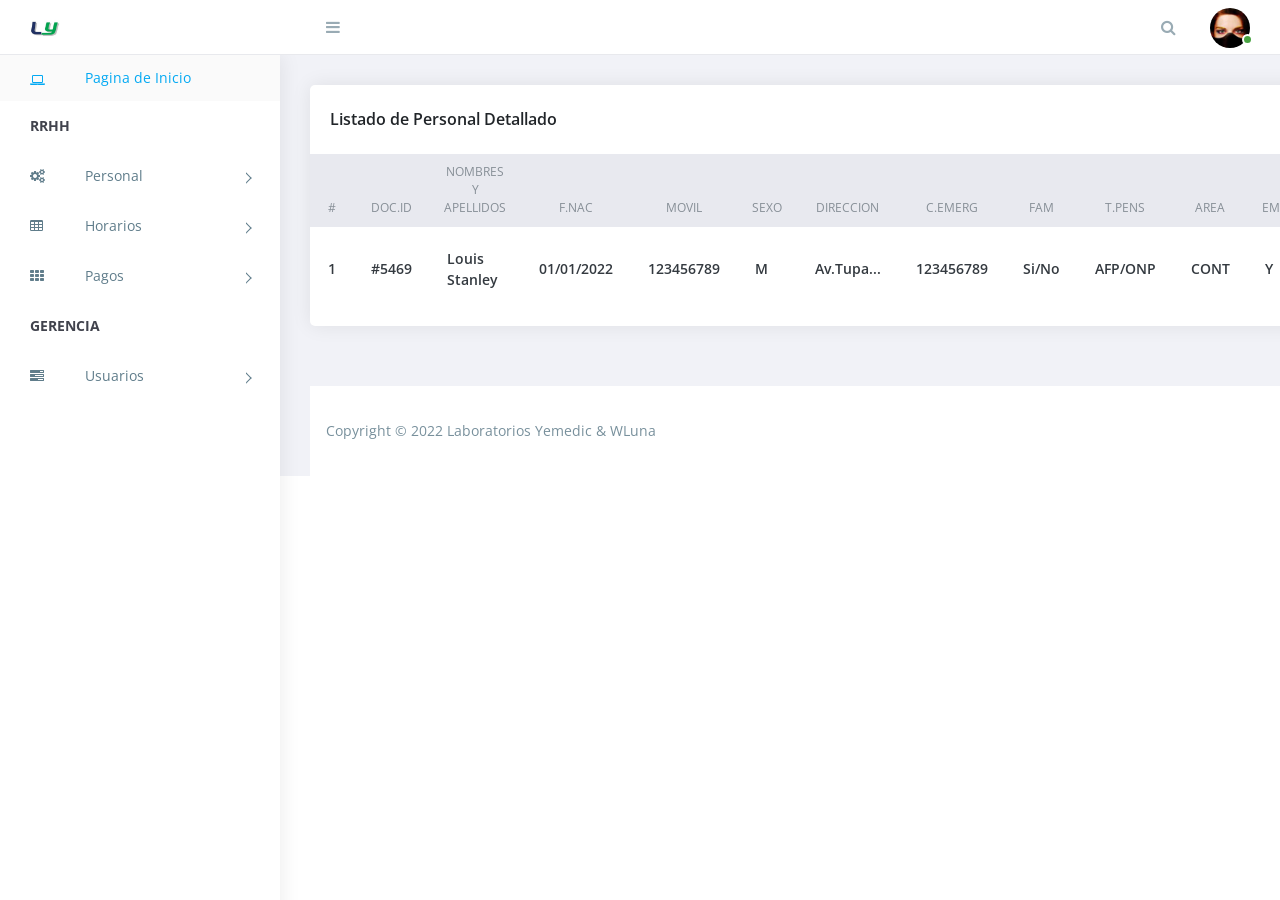
==== commit 4d9c8ff4: "Frontend Complete Front end completado, con modal de registro" ====
--- a/detallesPersonal.html
+++ b/detallesPersonal.html
@@ -161,24 +161,29 @@
                                                     <th>Area</th>
                                                     <th>Emp</th>
                                                     <th>Estado</th>
+                                                    <th></th>
                                                 </tr>
                                             </thead>
                                             <tbody>
                                                 <tr>
                                                     <td class="serial">1</td>
                                                     <td> #5469 </td>
-                                                    <td>  <span class="name">Louis Stanley</span> </td>
+                                                    <td> <span class="name">Louis Stanley</span> </td>
                                                     <td> <span class="product">01/01/2022</span> </td>
+                                                    <td> <span class="count">123456789</span> </td>
+                                                    <td> <span class="product">M</span> </td>
+                                                    <td> <span class="product">Av.Tupa...</span> </td>
                                                     <td> <span class="product">123456789</span> </td>
-                                                    <td> <span class="product">iMax</span> </td>
-                                                    <td> <span class="product">iMax</span> </td>
-                                                    <td> <span class="product">iMax</span> </td>
                                                     <td> <span class="product">si/no</span> </td>
-                                                    <td> <span class="product">iMax</span> </td>
-                                                    <td> <span class="product">iMax</span> </td>
-                                                    <td><span class="count">231</span></td>
+                                                    <td> <span class="product">AFP/ONP</span> </td>
+                                                    <td> <span class="product">CONT</span> </td>
+                                                    <td> <span class="product">Y<span></td>
                                                     <td>
-                                                        <span class="badge badge-complete">Activo</span>
+                                                        <span class="badge badge-complete">A</span>
+                                                    </td>
+                                                    <td class="text-center">
+                                                        <button class="btn btn-sm btn-primary" data-toggle="modal" data-target="#laboralModal"><i class="fa fa-inbox"></i></button>
+                                                        <button class="btn btn-sm btn-danger" data-toggle="modal" data-target="#laboralModal"><i class="fa fa-trash"></i></button>
                                                     </td>
                                                 </tr>                                               
                                             </tbody>
@@ -212,7 +217,7 @@
     </div>
     <!-- /#right-panel -->
 
-    <!-- Modal -->
+    <!-- Modal Registro-->
     <form action="" method="post">
         <div class="modal fade" id="registromodal" tabindex="-1" aria-labelledby="exampleModalLabel" aria-hidden="true">
             <div class="modal-dialog modal-lg">
@@ -224,33 +229,50 @@
                         <div class="row">
                             <div class="col">
                                 <div class="form-group">
-                                    <label for="nombreinput">Nombres</label>
+                                    <label for="nombresInput">Nombres</label>
                                     <input type="text" class="form-control" id="nombresInput" name="nombres">
                                 </div>
                             </div>
                             <div class="col">
                                 <div class="form-group">
-                                    <label for="exampleFormControlInput1">Apellidos</label>
+                                    <label for="apellidosInput">Apellidos</label>
                                     <input type="text" class="form-control" id="apellidosInput" name="apellidos">
                                 </div>
                             </div>
                         </div>
                         <div class="row">
                             <div class="col">
-                                <label for="fechaNac">Fecha Nac.</label>
-                                <input type="date" name="fechaNac" id="fechaNac" class="form-control">
-                            </div>
-                            <div class="col">
-                                <label for="movil">Movil</label>
-                                <input type="text" class="form-control" name="movil" id="movil" maxlength="9">
-                            </div>
-                            <div class="col">
-                                <label for="sexo">Sexo</label>
-                                <div class="form-group">
-                                    <label for="Sexo" class="form-check-label">M</label>
-                                    <input type="radio" class="form-check-inline" name="sexo" id="sexo" value="M">
-                                    <label for="Sexo" class="form-check-label">F</label>
-                                    <input type="radio" class="form-check-inline" name="sexo" id="sexo" value="F">
+                                <div class="form-group">
+                                    <label for="fechaNac">Fecha Nacimiento</label>
+                                    <input type="date" name="fechaNac" id="fechaNac" class="form-control">
+                                </div>
+                            </div>
+                            <div class="col">
+                                <div class="form-group">
+                                    <label for="movil">Movil</label>
+                                    <input type="text" class="form-control" name="movil" id="movil" maxlength="9">
+                                </div>
+                            </div>
+                            <div class="col">
+                                <div class="form-group">
+                                    <label for="sexo">Sexo</label>
+                                    <div class="form-group">
+                                        <label for="Sexo" class="form-check-label">M</label>
+                                        <input type="radio" class="form-check-inline" name="sexo" id="sexo" value="Masculino">
+                                        <label for="Sexo" class="form-check-label">F</label>
+                                        <input type="radio" class="form-check-inline" name="sexo" id="sexo" value="Femenino">
+                                    </div>
+                                </div>
+                            </div>
+                            <div class="col">
+                                <div class="form-group">
+                                    <label for="hijos">¿Tiene Hijos?</label>
+                                    <div class="form-group">
+                                        <label for="hijos" class="form-check-label">Si</label>
+                                        <input type="radio" class="form-check-inline" name="sexo" id="hijos" value="si">
+                                        <label for="Sexo" class="form-check-label">No</label>
+                                        <input type="radio" class="form-check-inline" name="sexo" id="hijos" value="no">
+                                    </div>
                                 </div>
                             </div>
                         </div>
@@ -271,6 +293,122 @@
             </div>
         </div>
     </form>
+    <!-- !Modal -->
+
+    <!-- Modal Plan Laboral -->
+    <form action="" method="post">
+        <div class="modal fade" id="laboralModal" tabindex="-1" aria-labelledby="laboralModal" aria-hidden="true">
+            <div class="modal-dialog modal-lg">
+                <div class="modal-content">
+                    <div class="modal-header">
+                        <h5 class="modal-title" id="exampleModalLabel">Plan Laboral</h5>
+                    </div>
+                    <div class="modal-body">
+                        <div class="row">
+                            <div class="col">
+                                <div class="form-group">
+                                    <label for="">Id</label>
+                                    <input type="text" class="form-control" name="idU" id="idU" value="1">
+                                </div>
+                            </div>
+                        </div>
+                        <div class="row">
+                            <div class="col-4">
+                                <div class="form-group">
+                                    <label for="horarioI">Hora Ing</label>
+                                    <input type="time" class="form-control" name="horarioI" id="horarioI">
+                                </div>
+                            </div>
+                            <div class="col-4">
+                                <div class="form-group">
+                                    <label for="horarios">Hora Salida</label>
+                                    <input type="time" class="form-control" name="horarioS" id="horarioS">
+                                </div>
+                            </div>
+                            <div class="col">
+                                <div class="form-group">
+                                    <label for="area">Area</label>
+                                    <select name="area" id="area" class="form-control">
+                                        <option value="">Contabilidad</option>
+                                        <option value="">DT</option>
+                                        <option value="">Operacion</option>
+                                    </select>
+                                </div>
+                            </div>
+                        </div>
+                        <div class="row">
+                            <div class="col">
+                                <div class="form-group">
+                                    <label for="cargo">Cargo</label>
+                                    <select name="cargo" id="cargo" class="form-control">
+                                        <option value="">Contabilidad</option>
+                                        <option value="">DT</option>
+                                        <option value="">Operacion</option>
+                                    </select>
+                                </div>
+                            </div>
+                            <div class="col-2">
+                                <div class="form-group">
+                                    <label for="pension">T.Pen</label>
+                                    <select name="pension" id="pension" class="form-control">
+                                        <option value="">AFP</option>
+                                        <option value="">ONP</option>
+                                    </select>
+                                </div>
+                            </div>
+                            <div class="col-2">
+                                <div class="form-group">
+                                    <label for="sueldo">Sueldo</label>
+                                    <input type="text" name="sueldo" id="sueldo" class="form-control" maxlength="4">
+                                </div>
+                            </div>
+                            <div class="col">
+                                <div class="form-group">
+                                    <label for="periodoP">P.P(D)</label>
+                                    <input type="number" name="periodoP" id="periodoP" class="form-control">
+                                </div>
+                            </div>
+                            <div class="col">
+                                <div class="form-group">
+                                    <label for="formaP">Forma de Pago</label>
+                                    <select name="formaP" id="formaP" class="form-control">
+                                        <option value="">Efectivo</option>
+                                        <option value="">Deposito</option>
+                                    </select>
+                                </div>
+                            </div>
+                        </div>
+                        <div class="row">
+                            <div class="col">
+                                <div class="form-group">
+                                    <label for="cuenta">N° Cuenta</label>
+                                    <input type="text" name="" id="" class="form-control" placeholder="00-000-0000">
+                                </div>
+                            </div>
+                            <div class="col">
+                                <div class="form-group">
+                                    <label for="entidad">Entidad</label>
+                                    <select type="text" name="entidad" id="entidad" class="form-control">
+                                        <option value="">BBVA</option>
+                                    </select>
+                                </div>
+                            </div>
+                            <div class="col">
+                                <div class="form-group">
+                                    <label for="titular">Titular Cuenta</label>
+                                    <input type="text" name="titular" id="titular" class="form-control">
+                                </div>
+                            </div>
+                        </div>
+                    </div>
+                    <div class="modal-footer">
+                        <button type="button" class="btn btn-danger" data-dismiss="modal">Cancelar</button>
+                        <button type="button" class="btn btn-success">Guardar</button>
+                    </div>
+                </div>
+            </div>
+        </div> 
+    </form>   
     <!-- !Modal -->
 
     <!-- Scripts -->
